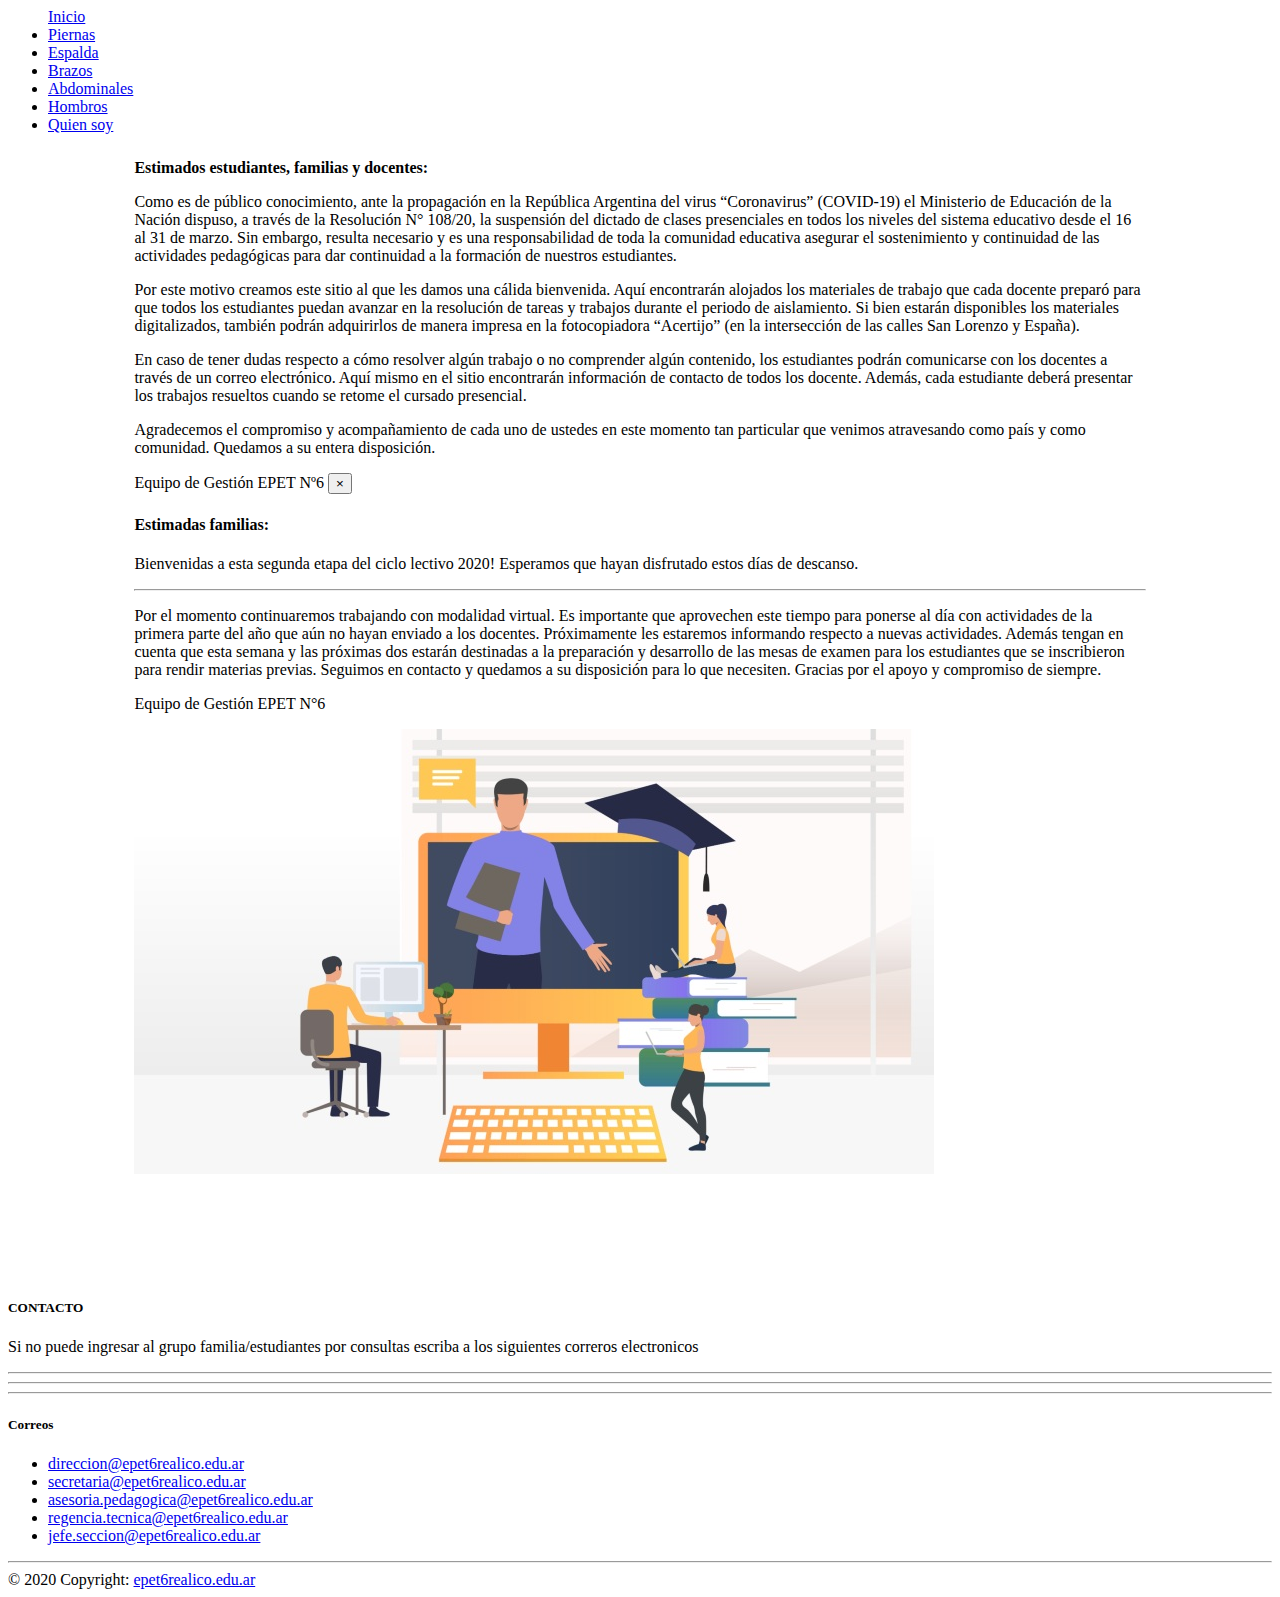
==== index.html @ 4ca46652 "initial" ====
<html>
<head>
    <title>E.P.E.T. N°6 (RLP)</title>
    <link rel="stylesheet" href="estilos.css">
    <script src="https://code.jquery.com/jquery-3.3.1.slim.min.js" integrity="sha384-q8i/X+965DzO0rT7abK41JStQIAqVgRVzpbzo5smXKp4YfRvH+8abtTE1Pi6jizo" crossorigin="anonymous"></script>
<script src="https://cdnjs.cloudflare.com/ajax/libs/popper.js/1.14.3/umd/popper.min.js" integrity="sha384-ZMP7rVo3mIykV+2+9J3UJ46jBk0WLaUAdn689aCwoqbBJiSnjAK/l8WvCWPIPm49" crossorigin="anonymous"></script>
<script src="https://stackpath.bootstrapcdn.com/bootstrap/4.1.3/js/bootstrap.min.js" integrity="sha384-ChfqqxuZUCnJSK3+MXmPNIyE6ZbWh2IMqE241rYiqJxyMiZ6OW/JmZQ5stwEULTy" crossorigin="anonymous"></script>
    <link rel="stylesheet" href="https://stackpath.bootstrapcdn.com/bootstrap/4.5.0/css/bootstrap.min.css" integrity="sha384-9aIt2nRpC12Uk9gS9baDl411NQApFmC26EwAOH8WgZl5MYYxFfc+NcPb1dKGj7Sk" crossorigin="anonymous">
</head>
<body>
    <!--Bara de navegacion-->
    <nav class="navbar navbar-expand-lg navbar-dark bg-dark justify-content-center" >
        <!-- Brand -->

        <!-- Links -->
        <ul class="navbar-nav ul1">
            <a class="navbar-brand ul1" href="index.html">Inicio</a>
            <li class="nav-item">
                <a class="nav-link " href="Piernas.html">Piernas</a>
            </li>
            <li class="nav-item">
                <a class="nav-link" href="Espalda.html">Espalda</a>
            </li>
            <li class="nav-item">
                <a class="nav-link" href="Brazos.html">Brazos</a>
            </li>
            <li class="nav-item">
                <a class="nav-link" href="Abdominales.html">Abdominales</a>
            </li>
            <li class="nav-item">
                <a class="nav-link" href="Hombros.html">Hombros</a>
            </li>
            <li class="nav-item">
                <a class="nav-link" href="Quien-soy.html">Quien soy</a>
            </li>
        </ul>
    </nav>
      <!--Alerta coronavirus-->
      <div class="contenedor-principal">
    <div class="alert alert-danger alert-dismissible fade show" role="alert">
        <strong>Estimados estudiantes, familias y docentes:</strong> 


       <p> Como es de público conocimiento, ante la propagación en la República Argentina del virus “Coronavirus” (COVID-19) el Ministerio de Educación de la Nación dispuso, a través de la Resolución N° 108/20, la suspensión del dictado de clases presenciales en todos los niveles del sistema educativo desde el 16 al 31 de marzo. Sin embargo, resulta necesario y es una responsabilidad de toda la comunidad educativa asegurar el sostenimiento y continuidad de las actividades pedagógicas  para dar continuidad a la formación de nuestros estudiantes.</p>
        
       <p> Por este motivo creamos este sitio al que les damos una cálida bienvenida. Aquí encontrarán alojados los materiales de trabajo que cada docente preparó para que todos los estudiantes puedan avanzar en la resolución de tareas y trabajos durante el periodo de aislamiento. Si bien estarán disponibles los materiales digitalizados, también podrán adquirirlos de manera impresa en la fotocopiadora “Acertijo” (en la intersección de las calles San Lorenzo y España).</p>
        <p> En caso de tener dudas respecto a cómo resolver algún trabajo o no comprender algún contenido, los estudiantes podrán comunicarse con los docentes a través de un correo electrónico. Aquí mismo en el sitio encontrarán información de contacto de todos los docente. Además, cada estudiante deberá presentar los trabajos resueltos cuando se retome el cursado presencial.</p>
       <p> Agradecemos el compromiso y acompañamiento de cada uno de ustedes en este momento tan particular que venimos atravesando como país y como comunidad. Quedamos a su entera disposición.</p>
         
        Equipo de Gestión
        EPET Nº6  
        <button type="button" class="close" data-dismiss="alert" aria-label="Close">
          <span aria-hidden="true">&times;</span>
        </button>
      </div>

      



<!--Estimadas faamilias-->
<div class="alert alert-success" role="alert">
    <h4 class="alert-heading">Estimadas familias:</h4>
    <p>Bienvenidas a esta segunda etapa del ciclo lectivo 2020! Esperamos que hayan disfrutado estos días de descanso.</p>
    <hr>
    <p class="mb-0">Por el momento continuaremos trabajando con modalidad virtual. Es importante que aprovechen este tiempo para ponerse al día con actividades de la primera parte del año que aún no hayan enviado a los docentes. Próximamente les estaremos informando respecto a nuevas actividades.
        Además tengan en cuenta que esta semana y las próximas dos estarán destinadas a la preparación y desarrollo de las mesas de examen para los estudiantes que se inscribieron para rendir materias previas.
        Seguimos en contacto y quedamos a su disposición para lo que necesiten.
        Gracias por el apoyo y compromiso de siempre.</p>
        <p>Equipo de Gestión
            EPET N°6</p>

            <img class="clases-online-img" src="./clases-Online.jpg" alt="">
  </div>
 
      

</div>
<!-- Footer -->
<footer class="page-footer font-small bg-dark pt-4">

    <!-- Footer Links -->
    <div class="container text-center text-md-left">
  
      <!-- Grid row -->
      <div class="row">
  
        <!-- Grid column -->
        <div class="col-md-4 mx-auto">
  
          <!-- Content -->
          <h5 class="font-weight-bold text-uppercase text-white mt-3 mb-4">CONTACTO</h5>
          <p class="text-light">
              Si no puede ingresar al grupo familia/estudiantes por consultas escriba a los siguientes correros electronicos
          </p>
  
        </div>
        <!-- Grid column -->
  
        <hr class="clearfix w-100 d-md-none">
  
        <!-- Grid column -->

  
        <hr class="clearfix w-100 d-md-none">
  
       
        <!-- Grid column -->
  
        <hr class="clearfix w-100 d-md-none">
  
        <!-- Grid column -->
        <div class="col-md-2 mx-auto">
  
          <!-- Links -->
          <h5 class="font-weight-bold text-uppercase  text-white mt-3 mb-4">Correos</h5>
  
          <ul class="list-unstyled">
            <li>
              <a href="#!">direccion@epet6realico.edu.ar</a>
            </li>
            <li>
              <a href="#!">secretaria@epet6realico.edu.ar</a>
            </li>
            <li>
              <a href="#!">asesoria.pedagogica@epet6realico.edu.ar</a>
            </li>
            <li>
              <a href="#!">regencia.tecnica@epet6realico.edu.ar</a>
              <li>
                <a href="#!">jefe.seccion@epet6realico.edu.ar</a>
              </li>
            </li>
          </ul>
  
        </div>
        <!-- Grid column -->
  
      </div>
      <!-- Grid row -->
  
    </div>
    <!-- Footer Links -->
  

  
    <hr>
  

  
    <!-- Copyright -->
    <div class="footer-copyright text-center py-3">© 2020 Copyright:
      <a href="http://www.epet6realico.edu.ar/"> epet6realico.edu.ar</a>
    </div>
    <!-- Copyright -->
  
  </footer>
</body>
<script>
$('.alert').alert()


</script>


</html>
---- estilos.css ----
.contenedor-logo{
    width: 100%;
    align-content: center;
    position: absolute;

}

    .logo {
        width: 90%;
        height: 10%;
    }

    .contenedor-principal{
        margin: 2% 10% 10% 10%;

    }

    .clases-online-img{
        margin: auto;
    }
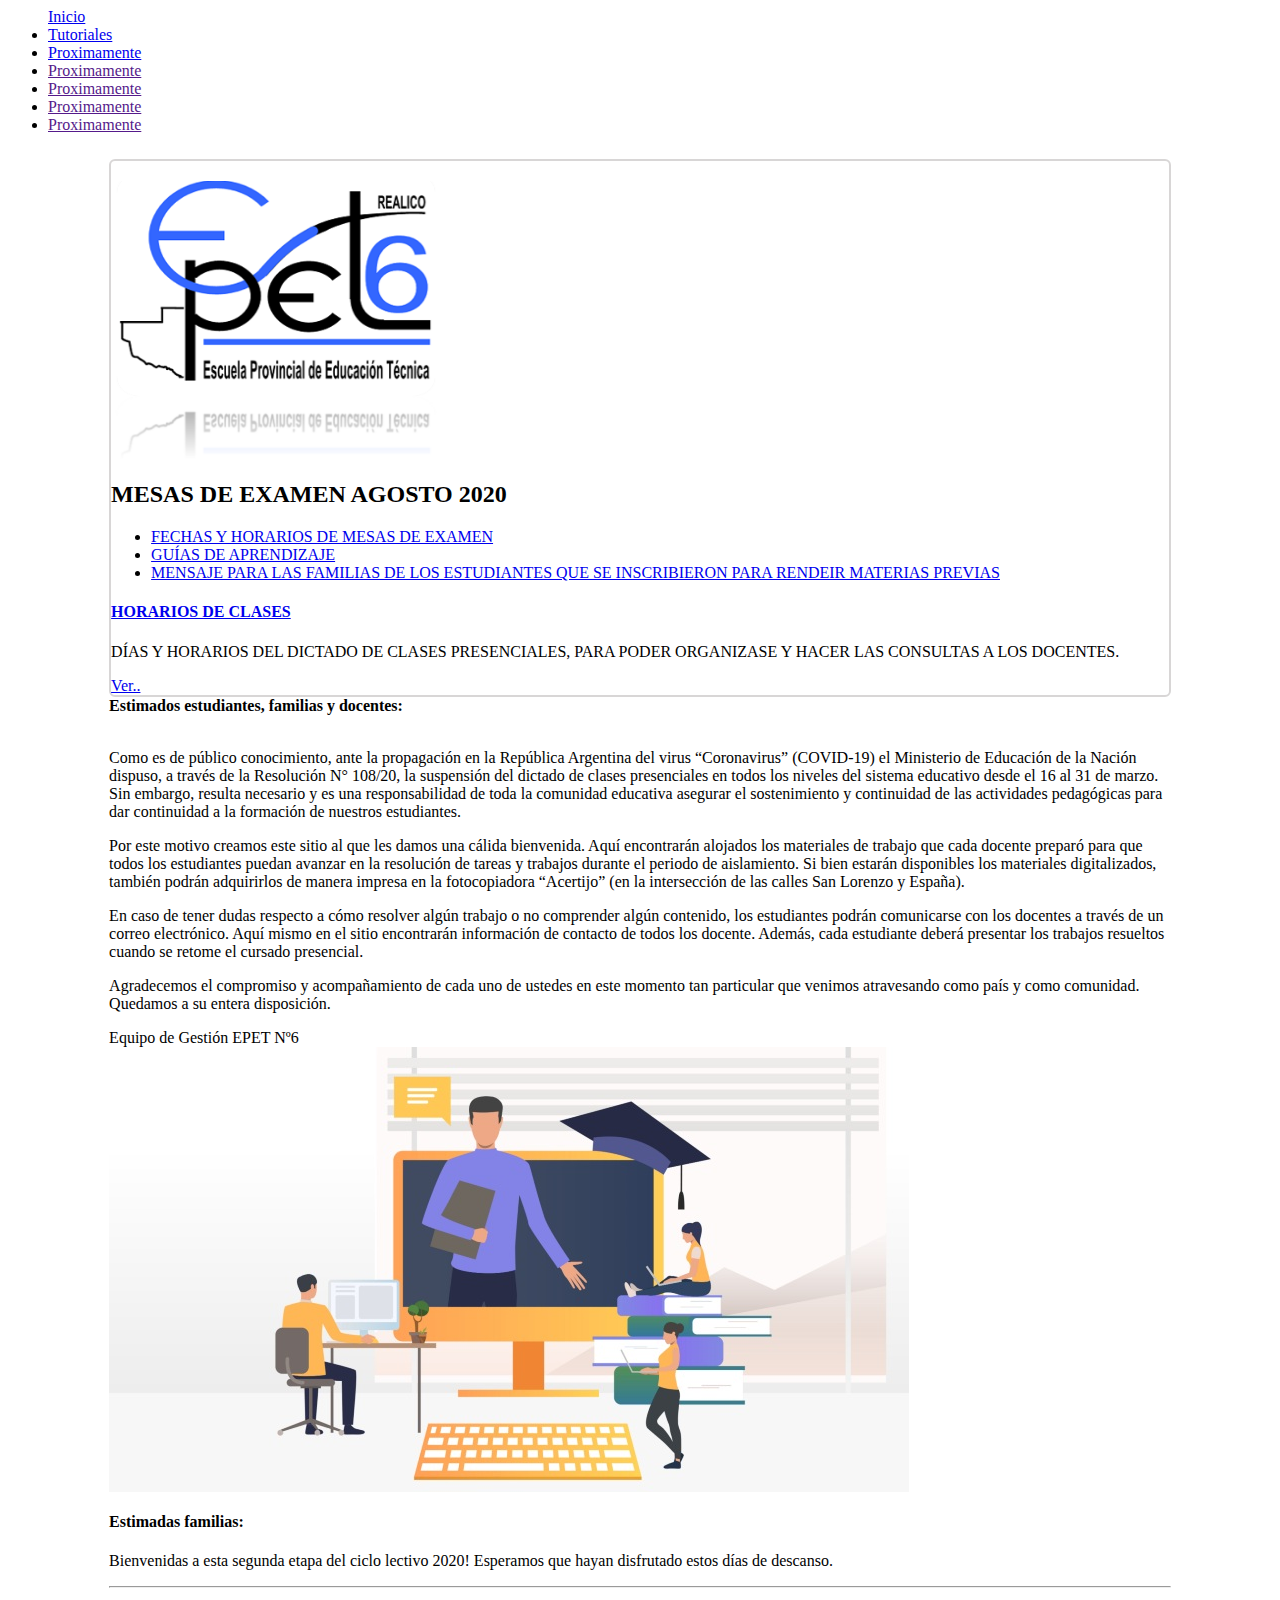
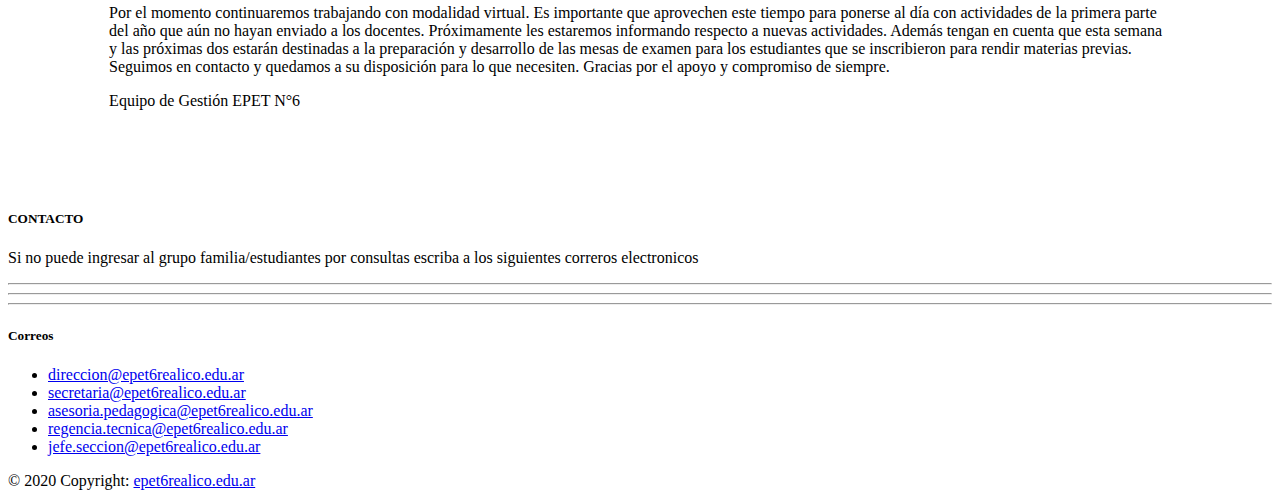
==== commit cafdc1f9: "flai img" ====
--- a/index.html
+++ b/index.html
@@ -1,120 +1,204 @@
 <html>
+
 <head>
-    <title>E.P.E.T. N°6 (RLP)</title>
-    <link rel="stylesheet" href="estilos.css">
-    <script src="https://code.jquery.com/jquery-3.3.1.slim.min.js" integrity="sha384-q8i/X+965DzO0rT7abK41JStQIAqVgRVzpbzo5smXKp4YfRvH+8abtTE1Pi6jizo" crossorigin="anonymous"></script>
-<script src="https://cdnjs.cloudflare.com/ajax/libs/popper.js/1.14.3/umd/popper.min.js" integrity="sha384-ZMP7rVo3mIykV+2+9J3UJ46jBk0WLaUAdn689aCwoqbBJiSnjAK/l8WvCWPIPm49" crossorigin="anonymous"></script>
-<script src="https://stackpath.bootstrapcdn.com/bootstrap/4.1.3/js/bootstrap.min.js" integrity="sha384-ChfqqxuZUCnJSK3+MXmPNIyE6ZbWh2IMqE241rYiqJxyMiZ6OW/JmZQ5stwEULTy" crossorigin="anonymous"></script>
-    <link rel="stylesheet" href="https://stackpath.bootstrapcdn.com/bootstrap/4.5.0/css/bootstrap.min.css" integrity="sha384-9aIt2nRpC12Uk9gS9baDl411NQApFmC26EwAOH8WgZl5MYYxFfc+NcPb1dKGj7Sk" crossorigin="anonymous">
+  <title>E.P.E.T. N°6 (RLP)</title>
+  <link rel="stylesheet" href="estilos.css">
+  <script src="https://code.jquery.com/jquery-3.3.1.slim.min.js"
+    integrity="sha384-q8i/X+965DzO0rT7abK41JStQIAqVgRVzpbzo5smXKp4YfRvH+8abtTE1Pi6jizo"
+    crossorigin="anonymous"></script>
+  <script src="https://cdnjs.cloudflare.com/ajax/libs/popper.js/1.14.3/umd/popper.min.js"
+    integrity="sha384-ZMP7rVo3mIykV+2+9J3UJ46jBk0WLaUAdn689aCwoqbBJiSnjAK/l8WvCWPIPm49"
+    crossorigin="anonymous"></script>
+  <script src="https://stackpath.bootstrapcdn.com/bootstrap/4.1.3/js/bootstrap.min.js"
+    integrity="sha384-ChfqqxuZUCnJSK3+MXmPNIyE6ZbWh2IMqE241rYiqJxyMiZ6OW/JmZQ5stwEULTy"
+    crossorigin="anonymous"></script>
+  <link rel="stylesheet" href="https://stackpath.bootstrapcdn.com/bootstrap/4.5.0/css/bootstrap.min.css"
+    integrity="sha384-9aIt2nRpC12Uk9gS9baDl411NQApFmC26EwAOH8WgZl5MYYxFfc+NcPb1dKGj7Sk" crossorigin="anonymous">
 </head>
+
 <body>
-    <!--Bara de navegacion-->
-    <nav class="navbar navbar-expand-lg navbar-dark bg-dark justify-content-center" >
+  <!--Bara de navegacion-->
+  <header>
+
+    <nav class="navbar navbar-expand-lg navbar-dark bg-dark justify-content-center sticky-top ">
         <!-- Brand -->
 
         <!-- Links -->
         <ul class="navbar-nav ul1">
             <a class="navbar-brand ul1" href="index.html">Inicio</a>
             <li class="nav-item">
-                <a class="nav-link " href="Piernas.html">Piernas</a>
-            </li>
-            <li class="nav-item">
-                <a class="nav-link" href="Espalda.html">Espalda</a>
-            </li>
-            <li class="nav-item">
-                <a class="nav-link" href="Brazos.html">Brazos</a>
-            </li>
-            <li class="nav-item">
-                <a class="nav-link" href="Abdominales.html">Abdominales</a>
-            </li>
-            <li class="nav-item">
-                <a class="nav-link" href="Hombros.html">Hombros</a>
-            </li>
-            <li class="nav-item">
-                <a class="nav-link" href="Quien-soy.html">Quien soy</a>
+                <a class="nav-link " href="./tutoriales.html">Tutoriales</a>
+            </li>
+            <li class="nav-item">
+                <a class="nav-link" href="l">Proximamente</a>
+            </li>
+            <li class="nav-item">
+                <a class="nav-link" href="">Proximamente</a>
+            </li>
+            <li class="nav-item">
+                <a class="nav-link" href="">Proximamente</a>
+            </li>
+            <li class="nav-item">
+                <a class="nav-link" href="">Proximamente</a>
+            </li>
+            <li class="nav-item">
+                <a class="nav-link" href="">Proximamente</a>
             </li>
         </ul>
     </nav>
-      <!--Alerta coronavirus-->
-      <div class="contenedor-principal">
-    <div class="alert alert-danger alert-dismissible fade show" role="alert">
-        <strong>Estimados estudiantes, familias y docentes:</strong> 
-
-
-       <p> Como es de público conocimiento, ante la propagación en la República Argentina del virus “Coronavirus” (COVID-19) el Ministerio de Educación de la Nación dispuso, a través de la Resolución N° 108/20, la suspensión del dictado de clases presenciales en todos los niveles del sistema educativo desde el 16 al 31 de marzo. Sin embargo, resulta necesario y es una responsabilidad de toda la comunidad educativa asegurar el sostenimiento y continuidad de las actividades pedagógicas  para dar continuidad a la formación de nuestros estudiantes.</p>
+</header>
+  <section class="contenedor-principal text-justify">
+
+    <div class="row m-4 ">
+
+      <div class="col-4 column">
+       
+       <div class="logo">        
+           <a  href="index.html" title="EPET" rel="home"> <img  src="logo.png" alt="EPET"></a>
+         
+          </div>
+        <div class="alert alert-primary text-center mt-3">
+         <h2>MESAS DE EXAMEN AGOSTO 2020</h2>
+
+         <ul class="list-group list-group-flush">
+          <li class="list-group-item"><a href="https://drive.google.com/file/d/1btsfZYPZvcdPTgSE6SNhZYNyOV4a6SfP/view">FECHAS Y HORARIOS DE MESAS DE EXAMEN</a> </li>
+          <li class="list-group-item"> <a href="https://drive.google.com/drive/folders/19jhLW9_pmS0rYYrrZ6UFPM1HQCvBRIOT">GUÍAS DE APRENDIZAJE</a> </li>
+          <li class="list-group-item"> <a href="https://drive.google.com/file/d/17fHvjH4IHZtAc8dA4viHoVd7xxX8PPWe/view"> MENSAJE PARA LAS FAMILIAS DE LOS ESTUDIANTES QUE SE INSCRIBIERON PARA RENDEIR MATERIAS PREVIAS</a> </li>
+         
+          
+        </ul>
+        </div>
+        <div class="alert alert-primary mt-3 ">        
+          
+          <div class="card  mb-3" >
+           <h4> <div class="card-header"><a class="" href="http://www.epet6realico.edu.ar/Pesta%C3%B1as%20-/horarios_de_clase.htm">HORARIOS DE CLASES</a></div> </h4>
+            <div class="card-body text-dark">
+             
+              <p class="card-text ">DÍAS Y HORARIOS DEL DICTADO DE CLASES PRESENCIALES, PARA PODER ORGANIZASE Y HACER LAS CONSULTAS A LOS DOCENTES.
+                
+              </p>
+              <a class="" href="http://www.epet6realico.edu.ar/Pesta%C3%B1as%20-/horarios_de_clase.htm">Ver..</a>
+            </div>
+          </div>
+          
+           
+         </ul>
+         </div>
+
+      
+
+
         
-       <p> Por este motivo creamos este sitio al que les damos una cálida bienvenida. Aquí encontrarán alojados los materiales de trabajo que cada docente preparó para que todos los estudiantes puedan avanzar en la resolución de tareas y trabajos durante el periodo de aislamiento. Si bien estarán disponibles los materiales digitalizados, también podrán adquirirlos de manera impresa en la fotocopiadora “Acertijo” (en la intersección de las calles San Lorenzo y España).</p>
-        <p> En caso de tener dudas respecto a cómo resolver algún trabajo o no comprender algún contenido, los estudiantes podrán comunicarse con los docentes a través de un correo electrónico. Aquí mismo en el sitio encontrarán información de contacto de todos los docente. Además, cada estudiante deberá presentar los trabajos resueltos cuando se retome el cursado presencial.</p>
-       <p> Agradecemos el compromiso y acompañamiento de cada uno de ustedes en este momento tan particular que venimos atravesando como país y como comunidad. Quedamos a su entera disposición.</p>
-         
-        Equipo de Gestión
-        EPET Nº6  
-        <button type="button" class="close" data-dismiss="alert" aria-label="Close">
-          <span aria-hidden="true">&times;</span>
-        </button>
+
       </div>
 
-      
-
-
-
-<!--Estimadas faamilias-->
-<div class="alert alert-success" role="alert">
-    <h4 class="alert-heading">Estimadas familias:</h4>
-    <p>Bienvenidas a esta segunda etapa del ciclo lectivo 2020! Esperamos que hayan disfrutado estos días de descanso.</p>
-    <hr>
-    <p class="mb-0">Por el momento continuaremos trabajando con modalidad virtual. Es importante que aprovechen este tiempo para ponerse al día con actividades de la primera parte del año que aún no hayan enviado a los docentes. Próximamente les estaremos informando respecto a nuevas actividades.
-        Además tengan en cuenta que esta semana y las próximas dos estarán destinadas a la preparación y desarrollo de las mesas de examen para los estudiantes que se inscribieron para rendir materias previas.
-        Seguimos en contacto y quedamos a su disposición para lo que necesiten.
-        Gracias por el apoyo y compromiso de siempre.</p>
-        <p>Equipo de Gestión
+      <div class="col-8">
+        <!--Alerta coronavirus-->
+
+        <div class="alert alert-danger ">
+          <strong>Estimados estudiantes, familias y docentes:</strong>
+<br><br>
+
+          <p> Como es de público conocimiento, ante la propagación en la República Argentina del virus “Coronavirus”
+            (COVID-19) el Ministerio de Educación de la Nación dispuso, a través de la Resolución N° 108/20, la
+            suspensión
+            del dictado de clases presenciales en todos los niveles del sistema educativo desde el 16 al 31 de marzo.
+            Sin
+            embargo, resulta necesario y es una responsabilidad de toda la comunidad educativa asegurar el
+            sostenimiento y
+            continuidad de las actividades pedagógicas para dar continuidad a la formación de nuestros estudiantes.
+          </p>
+
+          <p> Por este motivo creamos este sitio al que les damos una cálida bienvenida. Aquí encontrarán alojados los
+            materiales de trabajo que cada docente preparó para que todos los estudiantes puedan avanzar en la
+            resolución de
+            tareas y trabajos durante el periodo de aislamiento. Si bien estarán disponibles los materiales
+            digitalizados,
+            también podrán adquirirlos de manera impresa en la fotocopiadora “Acertijo” (en la intersección de las
+            calles
+            San Lorenzo y España).</p>
+          <p> En caso de tener dudas respecto a cómo resolver algún trabajo o no comprender algún contenido, los
+            estudiantes
+            podrán comunicarse con los docentes a través de un correo electrónico. Aquí mismo en el sitio encontrarán
+            información de contacto de todos los docente. Además, cada estudiante deberá presentar los trabajos
+            resueltos
+            cuando se retome el cursado presencial.</p>
+          <p> Agradecemos el compromiso y acompañamiento de cada uno de ustedes en este momento tan particular que
+            venimos
+            atravesando como país y como comunidad. Quedamos a su entera disposición.</p>
+
+          Equipo de Gestión
+          EPET Nº6
+        </div>
+        <!--Estimadas faamilias-->
+        <div class="alert alert-success">
+          <img class="img float-left h-25 mr-4" src="./clases-Online.jpg" alt="">
+          <h4 class="alert-heading">Estimadas familias:</h4>
+          <p>Bienvenidas a esta segunda etapa del ciclo lectivo 2020! Esperamos que hayan disfrutado estos días de
+            descanso.
+          </p>
+          <hr>
+          <p class="mb-0">Por el momento continuaremos trabajando con modalidad virtual. Es importante que aprovechen
+            este
+            tiempo para ponerse al día con actividades de la primera parte del año que aún no hayan enviado a los
+            docentes.
+            Próximamente les estaremos informando respecto a nuevas actividades.
+            Además tengan en cuenta que esta semana y las próximas dos estarán destinadas a la preparación y
+            desarrollo de
+            las mesas de examen para los estudiantes que se inscribieron para rendir materias previas.
+            Seguimos en contacto y quedamos a su disposición para lo que necesiten.
+            Gracias por el apoyo y compromiso de siempre.</p>
+          <p>Equipo de Gestión
             EPET N°6</p>
-
-            <img class="clases-online-img" src="./clases-Online.jpg" alt="">
-  </div>
- 
-      
-
-</div>
-<!-- Footer -->
-<footer class="page-footer font-small bg-dark pt-4">
-
+        </div>
+
+        
+      </div>
+    
+    </div>
+    
+
+
+  </section>
+  <!-- Footer -->
+  <footer class="page-footer font-small bg-dark pt-4 ">
     <!-- Footer Links -->
     <div class="container text-center text-md-left">
-  
+
       <!-- Grid row -->
       <div class="row">
-  
+
         <!-- Grid column -->
         <div class="col-md-4 mx-auto">
-  
+
           <!-- Content -->
           <h5 class="font-weight-bold text-uppercase text-white mt-3 mb-4">CONTACTO</h5>
           <p class="text-light">
-              Si no puede ingresar al grupo familia/estudiantes por consultas escriba a los siguientes correros electronicos
+            Si no puede ingresar al grupo familia/estudiantes por consultas escriba a los siguientes correros
+            electronicos
           </p>
-  
-        </div>
-        <!-- Grid column -->
-  
+
+        </div>
+        <!-- Grid column -->
+
         <hr class="clearfix w-100 d-md-none">
-  
-        <!-- Grid column -->
-
-  
+
+        <!-- Grid column -->
+
+
         <hr class="clearfix w-100 d-md-none">
-  
-       
-        <!-- Grid column -->
-  
+
+
+        <!-- Grid column -->
+
         <hr class="clearfix w-100 d-md-none">
-  
+
         <!-- Grid column -->
         <div class="col-md-2 mx-auto">
-  
+
           <!-- Links -->
           <h5 class="font-weight-bold text-uppercase  text-white mt-3 mb-4">Correos</h5>
-  
+
           <ul class="list-unstyled">
             <li>
               <a href="#!">direccion@epet6realico.edu.ar</a>
@@ -127,37 +211,31 @@
             </li>
             <li>
               <a href="#!">regencia.tecnica@epet6realico.edu.ar</a>
-              <li>
-                <a href="#!">jefe.seccion@epet6realico.edu.ar</a>
-              </li>
+            <li>
+              <a href="#!">jefe.seccion@epet6realico.edu.ar</a>
+            </li>
             </li>
           </ul>
-  
-        </div>
-        <!-- Grid column -->
-  
+
+        </div>
+        <!-- Grid column -->
+
       </div>
       <!-- Grid row -->
-  
+
     </div>
     <!-- Footer Links -->
-  
-
-  
-    <hr>
-  
-
-  
+
     <!-- Copyright -->
     <div class="footer-copyright text-center py-3">© 2020 Copyright:
       <a href="http://www.epet6realico.edu.ar/"> epet6realico.edu.ar</a>
     </div>
     <!-- Copyright -->
-  
+
   </footer>
 </body>
 <script>
-$('.alert').alert()
+  $('.alert').alert()
 
 
 </script>
--- a/estilos.css
+++ b/estilos.css
@@ -1,20 +1,59 @@
-.contenedor-logo{
-    width: 100%;
-    align-content: center;
-    position: absolute;
+
+.logo img {
+    width: 330px;
+    height: 280px;
+    margin-top: 20px;
+    
+}
+
+.column{
+    border-style: solid;
+    border-width: 2px;
+    border-color: rgb(216, 214, 214);
+    border-radius: 6px;
+    
+    
+}
+
+.column a:link {
+    text-decoration: underline;
+    
 
 }
 
-    .logo {
-        width: 90%;
-        height: 10%;
-    }
-
     .contenedor-principal{
-        margin: 2% 10% 10% 10%;
+        margin: 2% 8% 8% 8%;
 
     }
 
     .clases-online-img{
         margin: auto;
-    }+    }
+
+    .centrado{
+        width: 100%;
+        text-align: center;
+    }
+
+    .videos{
+        border: 1px  blue;
+        margin: 1%;
+        width: 600px;
+        
+        padding-bottom: 1%;
+        position: absolute;
+        overflow: hidden;
+        box-shadow: 0px 0px 10px 1px black;
+        transition: all 600ms;
+    }
+
+    .videos > p{
+
+        
+    display: block;
+    color: rgba(0, 0, 0, .78);
+    font-family: "Roboto", Sans-serif;
+    font-weight: 400;
+    
+    }
+
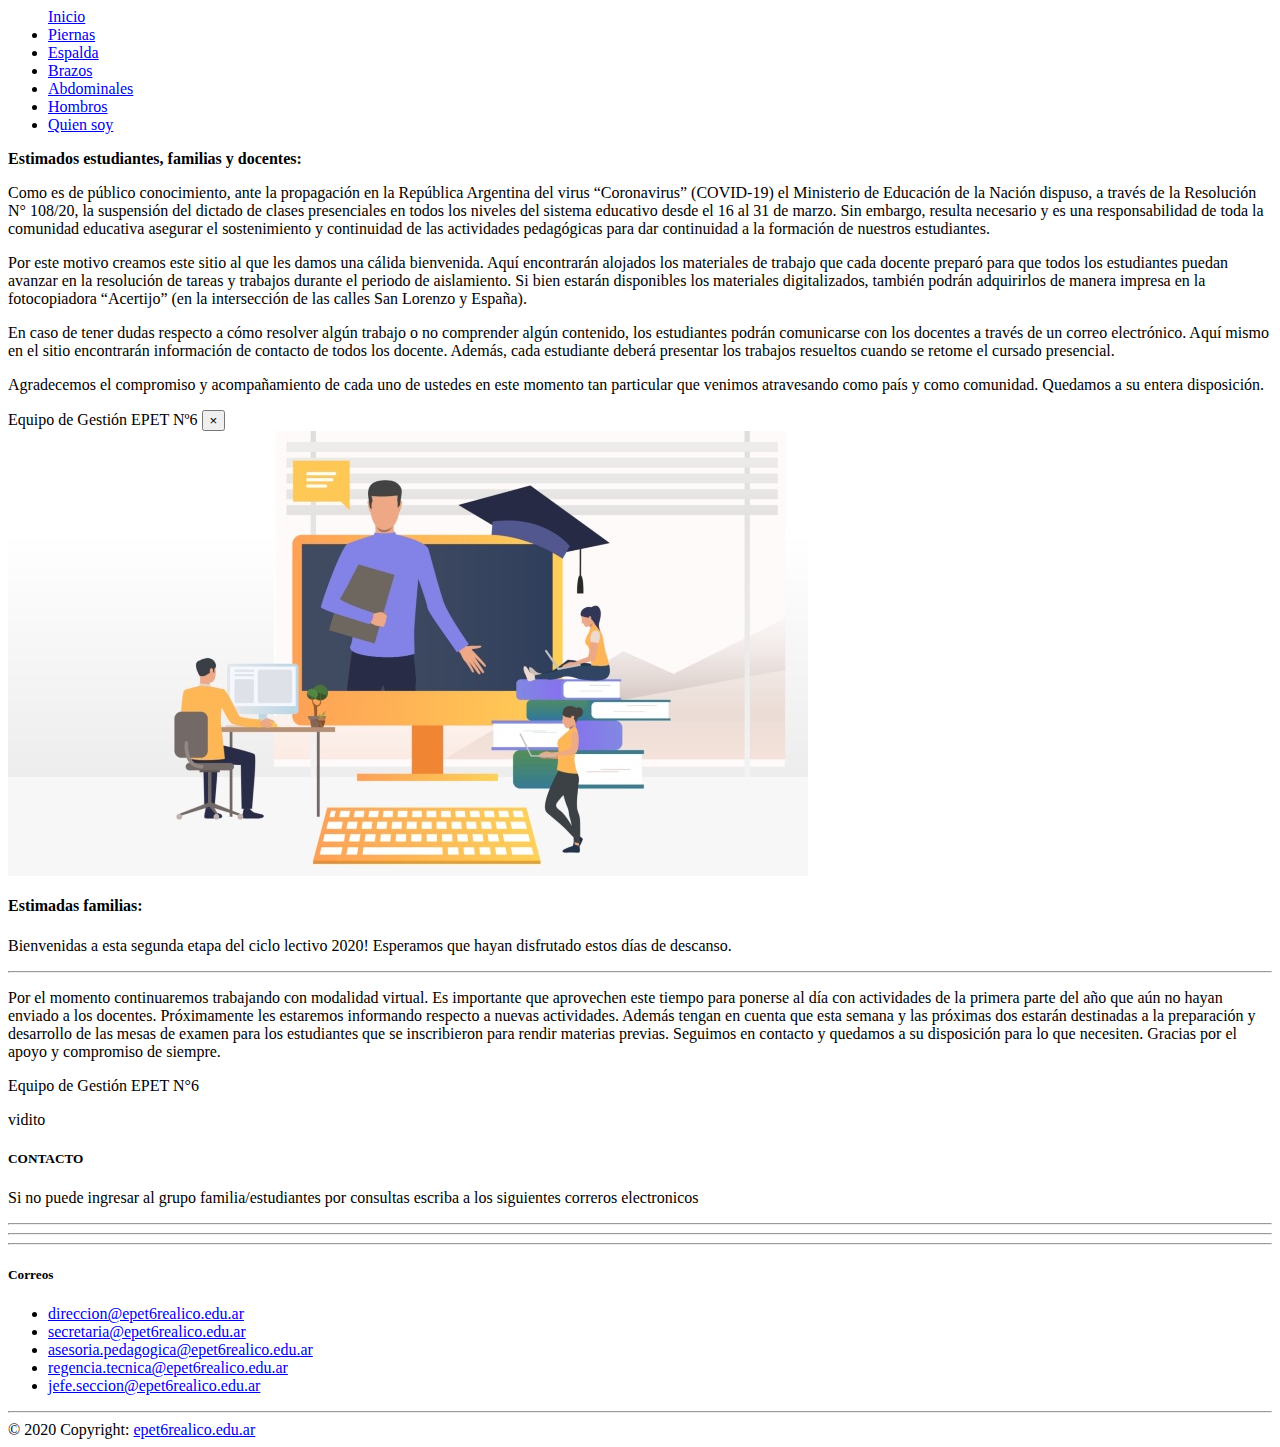
==== commit 112d3ee6: "Estilos nuevos" ====
--- a/index.html
+++ b/index.html
@@ -1,204 +1,131 @@
 <html>
-
 <head>
-  <title>E.P.E.T. N°6 (RLP)</title>
-  <link rel="stylesheet" href="estilos.css">
-  <script src="https://code.jquery.com/jquery-3.3.1.slim.min.js"
-    integrity="sha384-q8i/X+965DzO0rT7abK41JStQIAqVgRVzpbzo5smXKp4YfRvH+8abtTE1Pi6jizo"
-    crossorigin="anonymous"></script>
-  <script src="https://cdnjs.cloudflare.com/ajax/libs/popper.js/1.14.3/umd/popper.min.js"
-    integrity="sha384-ZMP7rVo3mIykV+2+9J3UJ46jBk0WLaUAdn689aCwoqbBJiSnjAK/l8WvCWPIPm49"
-    crossorigin="anonymous"></script>
-  <script src="https://stackpath.bootstrapcdn.com/bootstrap/4.1.3/js/bootstrap.min.js"
-    integrity="sha384-ChfqqxuZUCnJSK3+MXmPNIyE6ZbWh2IMqE241rYiqJxyMiZ6OW/JmZQ5stwEULTy"
-    crossorigin="anonymous"></script>
-  <link rel="stylesheet" href="https://stackpath.bootstrapcdn.com/bootstrap/4.5.0/css/bootstrap.min.css"
-    integrity="sha384-9aIt2nRpC12Uk9gS9baDl411NQApFmC26EwAOH8WgZl5MYYxFfc+NcPb1dKGj7Sk" crossorigin="anonymous">
+    <title>E.P.E.T. N°6 (RLP)</title>
+    <link rel="stylesheet" href="estilos.css">
+    <script src="https://code.jquery.com/jquery-3.3.1.slim.min.js" integrity="sha384-q8i/X+965DzO0rT7abK41JStQIAqVgRVzpbzo5smXKp4YfRvH+8abtTE1Pi6jizo" crossorigin="anonymous"></script>
+<script src="https://cdnjs.cloudflare.com/ajax/libs/popper.js/1.14.3/umd/popper.min.js" integrity="sha384-ZMP7rVo3mIykV+2+9J3UJ46jBk0WLaUAdn689aCwoqbBJiSnjAK/l8WvCWPIPm49" crossorigin="anonymous"></script>
+<script src="https://stackpath.bootstrapcdn.com/bootstrap/4.1.3/js/bootstrap.min.js" integrity="sha384-ChfqqxuZUCnJSK3+MXmPNIyE6ZbWh2IMqE241rYiqJxyMiZ6OW/JmZQ5stwEULTy" crossorigin="anonymous"></script>
+    <link rel="stylesheet" href="https://stackpath.bootstrapcdn.com/bootstrap/4.5.0/css/bootstrap.min.css" integrity="sha384-9aIt2nRpC12Uk9gS9baDl411NQApFmC26EwAOH8WgZl5MYYxFfc+NcPb1dKGj7Sk" crossorigin="anonymous">
 </head>
-
 <body>
-  <!--Bara de navegacion-->
-  <header>
-
-    <nav class="navbar navbar-expand-lg navbar-dark bg-dark justify-content-center sticky-top ">
+    <!--Bara de navegacion-->
+    <nav class="navbar navbar-expand-lg navbar-dark bg-dark justify-content-center" >
         <!-- Brand -->
 
         <!-- Links -->
         <ul class="navbar-nav ul1">
             <a class="navbar-brand ul1" href="index.html">Inicio</a>
             <li class="nav-item">
-                <a class="nav-link " href="./tutoriales.html">Tutoriales</a>
+                <a class="nav-link " href="Piernas.html">Piernas</a>
             </li>
             <li class="nav-item">
-                <a class="nav-link" href="l">Proximamente</a>
+                <a class="nav-link" href="Espalda.html">Espalda</a>
             </li>
             <li class="nav-item">
-                <a class="nav-link" href="">Proximamente</a>
+                <a class="nav-link" href="Brazos.html">Brazos</a>
             </li>
             <li class="nav-item">
-                <a class="nav-link" href="">Proximamente</a>
+                <a class="nav-link" href="Abdominales.html">Abdominales</a>
             </li>
             <li class="nav-item">
-                <a class="nav-link" href="">Proximamente</a>
+                <a class="nav-link" href="Hombros.html">Hombros</a>
             </li>
             <li class="nav-item">
-                <a class="nav-link" href="">Proximamente</a>
+                <a class="nav-link" href="Quien-soy.html">Quien soy</a>
             </li>
         </ul>
     </nav>
-</header>
-  <section class="contenedor-principal text-justify">
+     
+    <div class="row ml-5 mr-5 mt-5 mb-4">
+        <div class="col-sm-8"> 
+          <div class="alert alert-danger alert-dismissible fade show" role="alert">
+          <strong>Estimados estudiantes, familias y docentes:</strong> 
+  
+  
+         <p> Como es de público conocimiento, ante la propagación en la República Argentina del virus “Coronavirus” (COVID-19) el Ministerio de Educación de la Nación dispuso, a través de la Resolución N° 108/20, la suspensión del dictado de clases presenciales en todos los niveles del sistema educativo desde el 16 al 31 de marzo. Sin embargo, resulta necesario y es una responsabilidad de toda la comunidad educativa asegurar el sostenimiento y continuidad de las actividades pedagógicas  para dar continuidad a la formación de nuestros estudiantes.</p>
+          
+         <p> Por este motivo creamos este sitio al que les damos una cálida bienvenida. Aquí encontrarán alojados los materiales de trabajo que cada docente preparó para que todos los estudiantes puedan avanzar en la resolución de tareas y trabajos durante el periodo de aislamiento. Si bien estarán disponibles los materiales digitalizados, también podrán adquirirlos de manera impresa en la fotocopiadora “Acertijo” (en la intersección de las calles San Lorenzo y España).</p>
+          <p> En caso de tener dudas respecto a cómo resolver algún trabajo o no comprender algún contenido, los estudiantes podrán comunicarse con los docentes a través de un correo electrónico. Aquí mismo en el sitio encontrarán información de contacto de todos los docente. Además, cada estudiante deberá presentar los trabajos resueltos cuando se retome el cursado presencial.</p>
+         <p> Agradecemos el compromiso y acompañamiento de cada uno de ustedes en este momento tan particular que venimos atravesando como país y como comunidad. Quedamos a su entera disposición.</p>
+           
+          Equipo de Gestión
+          EPET Nº6  
+          <button type="button" class="close" data-dismiss="alert" aria-label="Close">
+            <span aria-hidden="true">&times;</span>
+          </button>
+        </div>
+  
+        
+  
+  
+  
+  <!--Estimadas faamilias-->
+  <div class="alert alert-success"  >
+    <img class="rounded float-left h-50 mr-4" src="./clases-Online.jpg" alt="">
+      <h4 class="alert-heading">Estimadas familias:</h4>
+      <p>Bienvenidas a esta segunda etapa del ciclo lectivo 2020! Esperamos que hayan disfrutado estos días de descanso.</p>
+      <hr>
+      <p class="mb-0">Por el momento continuaremos trabajando con modalidad virtual. Es importante que aprovechen este tiempo para ponerse al día con actividades de la primera parte del año que aún no hayan enviado a los docentes. Próximamente les estaremos informando respecto a nuevas actividades.
+          Además tengan en cuenta que esta semana y las próximas dos estarán destinadas a la preparación y desarrollo de las mesas de examen para los estudiantes que se inscribieron para rendir materias previas.
+          Seguimos en contacto y quedamos a su disposición para lo que necesiten.
+          Gracias por el apoyo y compromiso de siempre.</p>
+          <p>Equipo de Gestión
+              EPET N°6</p>
+            
+             
+            
+    </div>
+   
+      </div>
+        <div class="col-4">
 
-    <div class="row m-4 ">
+          vidito
+        </div>
+      </div>
+      <div >
+        <!--Alerta coronavirus-->
+     
 
-      <div class="col-4 column">
-       
-       <div class="logo">        
-           <a  href="index.html" title="EPET" rel="home"> <img  src="logo.png" alt="EPET"></a>
-         
-          </div>
-        <div class="alert alert-primary text-center mt-3">
-         <h2>MESAS DE EXAMEN AGOSTO 2020</h2>
+</div>
+<!-- Footer -->
+<footer class="page-footer font-small bg-dark pt-4">
 
-         <ul class="list-group list-group-flush">
-          <li class="list-group-item"><a href="https://drive.google.com/file/d/1btsfZYPZvcdPTgSE6SNhZYNyOV4a6SfP/view">FECHAS Y HORARIOS DE MESAS DE EXAMEN</a> </li>
-          <li class="list-group-item"> <a href="https://drive.google.com/drive/folders/19jhLW9_pmS0rYYrrZ6UFPM1HQCvBRIOT">GUÍAS DE APRENDIZAJE</a> </li>
-          <li class="list-group-item"> <a href="https://drive.google.com/file/d/17fHvjH4IHZtAc8dA4viHoVd7xxX8PPWe/view"> MENSAJE PARA LAS FAMILIAS DE LOS ESTUDIANTES QUE SE INSCRIBIERON PARA RENDEIR MATERIAS PREVIAS</a> </li>
-         
-          
-        </ul>
-        </div>
-        <div class="alert alert-primary mt-3 ">        
-          
-          <div class="card  mb-3" >
-           <h4> <div class="card-header"><a class="" href="http://www.epet6realico.edu.ar/Pesta%C3%B1as%20-/horarios_de_clase.htm">HORARIOS DE CLASES</a></div> </h4>
-            <div class="card-body text-dark">
-             
-              <p class="card-text ">DÍAS Y HORARIOS DEL DICTADO DE CLASES PRESENCIALES, PARA PODER ORGANIZASE Y HACER LAS CONSULTAS A LOS DOCENTES.
-                
-              </p>
-              <a class="" href="http://www.epet6realico.edu.ar/Pesta%C3%B1as%20-/horarios_de_clase.htm">Ver..</a>
-            </div>
-          </div>
-          
-           
-         </ul>
-         </div>
-
-      
-
-
-        
-
-      </div>
-
-      <div class="col-8">
-        <!--Alerta coronavirus-->
-
-        <div class="alert alert-danger ">
-          <strong>Estimados estudiantes, familias y docentes:</strong>
-<br><br>
-
-          <p> Como es de público conocimiento, ante la propagación en la República Argentina del virus “Coronavirus”
-            (COVID-19) el Ministerio de Educación de la Nación dispuso, a través de la Resolución N° 108/20, la
-            suspensión
-            del dictado de clases presenciales en todos los niveles del sistema educativo desde el 16 al 31 de marzo.
-            Sin
-            embargo, resulta necesario y es una responsabilidad de toda la comunidad educativa asegurar el
-            sostenimiento y
-            continuidad de las actividades pedagógicas para dar continuidad a la formación de nuestros estudiantes.
-          </p>
-
-          <p> Por este motivo creamos este sitio al que les damos una cálida bienvenida. Aquí encontrarán alojados los
-            materiales de trabajo que cada docente preparó para que todos los estudiantes puedan avanzar en la
-            resolución de
-            tareas y trabajos durante el periodo de aislamiento. Si bien estarán disponibles los materiales
-            digitalizados,
-            también podrán adquirirlos de manera impresa en la fotocopiadora “Acertijo” (en la intersección de las
-            calles
-            San Lorenzo y España).</p>
-          <p> En caso de tener dudas respecto a cómo resolver algún trabajo o no comprender algún contenido, los
-            estudiantes
-            podrán comunicarse con los docentes a través de un correo electrónico. Aquí mismo en el sitio encontrarán
-            información de contacto de todos los docente. Además, cada estudiante deberá presentar los trabajos
-            resueltos
-            cuando se retome el cursado presencial.</p>
-          <p> Agradecemos el compromiso y acompañamiento de cada uno de ustedes en este momento tan particular que
-            venimos
-            atravesando como país y como comunidad. Quedamos a su entera disposición.</p>
-
-          Equipo de Gestión
-          EPET Nº6
-        </div>
-        <!--Estimadas faamilias-->
-        <div class="alert alert-success">
-          <img class="img float-left h-25 mr-4" src="./clases-Online.jpg" alt="">
-          <h4 class="alert-heading">Estimadas familias:</h4>
-          <p>Bienvenidas a esta segunda etapa del ciclo lectivo 2020! Esperamos que hayan disfrutado estos días de
-            descanso.
-          </p>
-          <hr>
-          <p class="mb-0">Por el momento continuaremos trabajando con modalidad virtual. Es importante que aprovechen
-            este
-            tiempo para ponerse al día con actividades de la primera parte del año que aún no hayan enviado a los
-            docentes.
-            Próximamente les estaremos informando respecto a nuevas actividades.
-            Además tengan en cuenta que esta semana y las próximas dos estarán destinadas a la preparación y
-            desarrollo de
-            las mesas de examen para los estudiantes que se inscribieron para rendir materias previas.
-            Seguimos en contacto y quedamos a su disposición para lo que necesiten.
-            Gracias por el apoyo y compromiso de siempre.</p>
-          <p>Equipo de Gestión
-            EPET N°6</p>
-        </div>
-
-        
-      </div>
-    
-    </div>
-    
-
-
-  </section>
-  <!-- Footer -->
-  <footer class="page-footer font-small bg-dark pt-4 ">
     <!-- Footer Links -->
     <div class="container text-center text-md-left">
-
+  
       <!-- Grid row -->
       <div class="row">
-
+  
         <!-- Grid column -->
         <div class="col-md-4 mx-auto">
-
+  
           <!-- Content -->
           <h5 class="font-weight-bold text-uppercase text-white mt-3 mb-4">CONTACTO</h5>
           <p class="text-light">
-            Si no puede ingresar al grupo familia/estudiantes por consultas escriba a los siguientes correros
-            electronicos
+              Si no puede ingresar al grupo familia/estudiantes por consultas escriba a los siguientes correros electronicos
           </p>
-
+  
         </div>
         <!-- Grid column -->
-
+  
         <hr class="clearfix w-100 d-md-none">
-
+  
         <!-- Grid column -->
 
-
+  
         <hr class="clearfix w-100 d-md-none">
-
-
+  
+       
         <!-- Grid column -->
-
+  
         <hr class="clearfix w-100 d-md-none">
-
+  
         <!-- Grid column -->
         <div class="col-md-2 mx-auto">
-
+  
           <!-- Links -->
           <h5 class="font-weight-bold text-uppercase  text-white mt-3 mb-4">Correos</h5>
-
+  
           <ul class="list-unstyled">
             <li>
               <a href="#!">direccion@epet6realico.edu.ar</a>
@@ -211,31 +138,37 @@
             </li>
             <li>
               <a href="#!">regencia.tecnica@epet6realico.edu.ar</a>
-            <li>
-              <a href="#!">jefe.seccion@epet6realico.edu.ar</a>
-            </li>
+              <li>
+                <a href="#!">jefe.seccion@epet6realico.edu.ar</a>
+              </li>
             </li>
           </ul>
-
+  
         </div>
         <!-- Grid column -->
-
+  
       </div>
       <!-- Grid row -->
-
+  
     </div>
     <!-- Footer Links -->
+  
 
+  
+    <hr>
+  
+
+  
     <!-- Copyright -->
     <div class="footer-copyright text-center py-3">© 2020 Copyright:
       <a href="http://www.epet6realico.edu.ar/"> epet6realico.edu.ar</a>
     </div>
     <!-- Copyright -->
-
+  
   </footer>
 </body>
 <script>
-  $('.alert').alert()
+$('.alert').alert()
 
 
 </script>
--- a/estilos.css
+++ b/estilos.css
@@ -1,59 +1,20 @@
-
-.logo img {
-    width: 330px;
-    height: 280px;
-    margin-top: 20px;
-    
-}
-
-.column{
-    border-style: solid;
-    border-width: 2px;
-    border-color: rgb(216, 214, 214);
-    border-radius: 6px;
-    
-    
-}
-
-.column a:link {
-    text-decoration: underline;
-    
+.contenedor-logo{
+    width: 100%;
+    align-content: center;
+    position: absolute;
 
 }
 
+    .logo {
+        width: 90%;
+        height: 10%;
+    }
+
     .contenedor-principal{
-        margin: 2% 8% 8% 8%;
+        margin: 2% 10% 10% 10%;
 
     }
 
-    .clases-online-img{
-        margin: auto;
-    }
-
-    .centrado{
-        width: 100%;
-        text-align: center;
-    }
-
-    .videos{
-        border: 1px  blue;
-        margin: 1%;
-        width: 600px;
+  /*  .clases-online-img{
         
-        padding-bottom: 1%;
-        position: absolute;
-        overflow: hidden;
-        box-shadow: 0px 0px 10px 1px black;
-        transition: all 600ms;
-    }
-
-    .videos > p{
-
-        
-    display: block;
-    color: rgba(0, 0, 0, .78);
-    font-family: "Roboto", Sans-serif;
-    font-weight: 400;
-    
-    }
-
+    }*/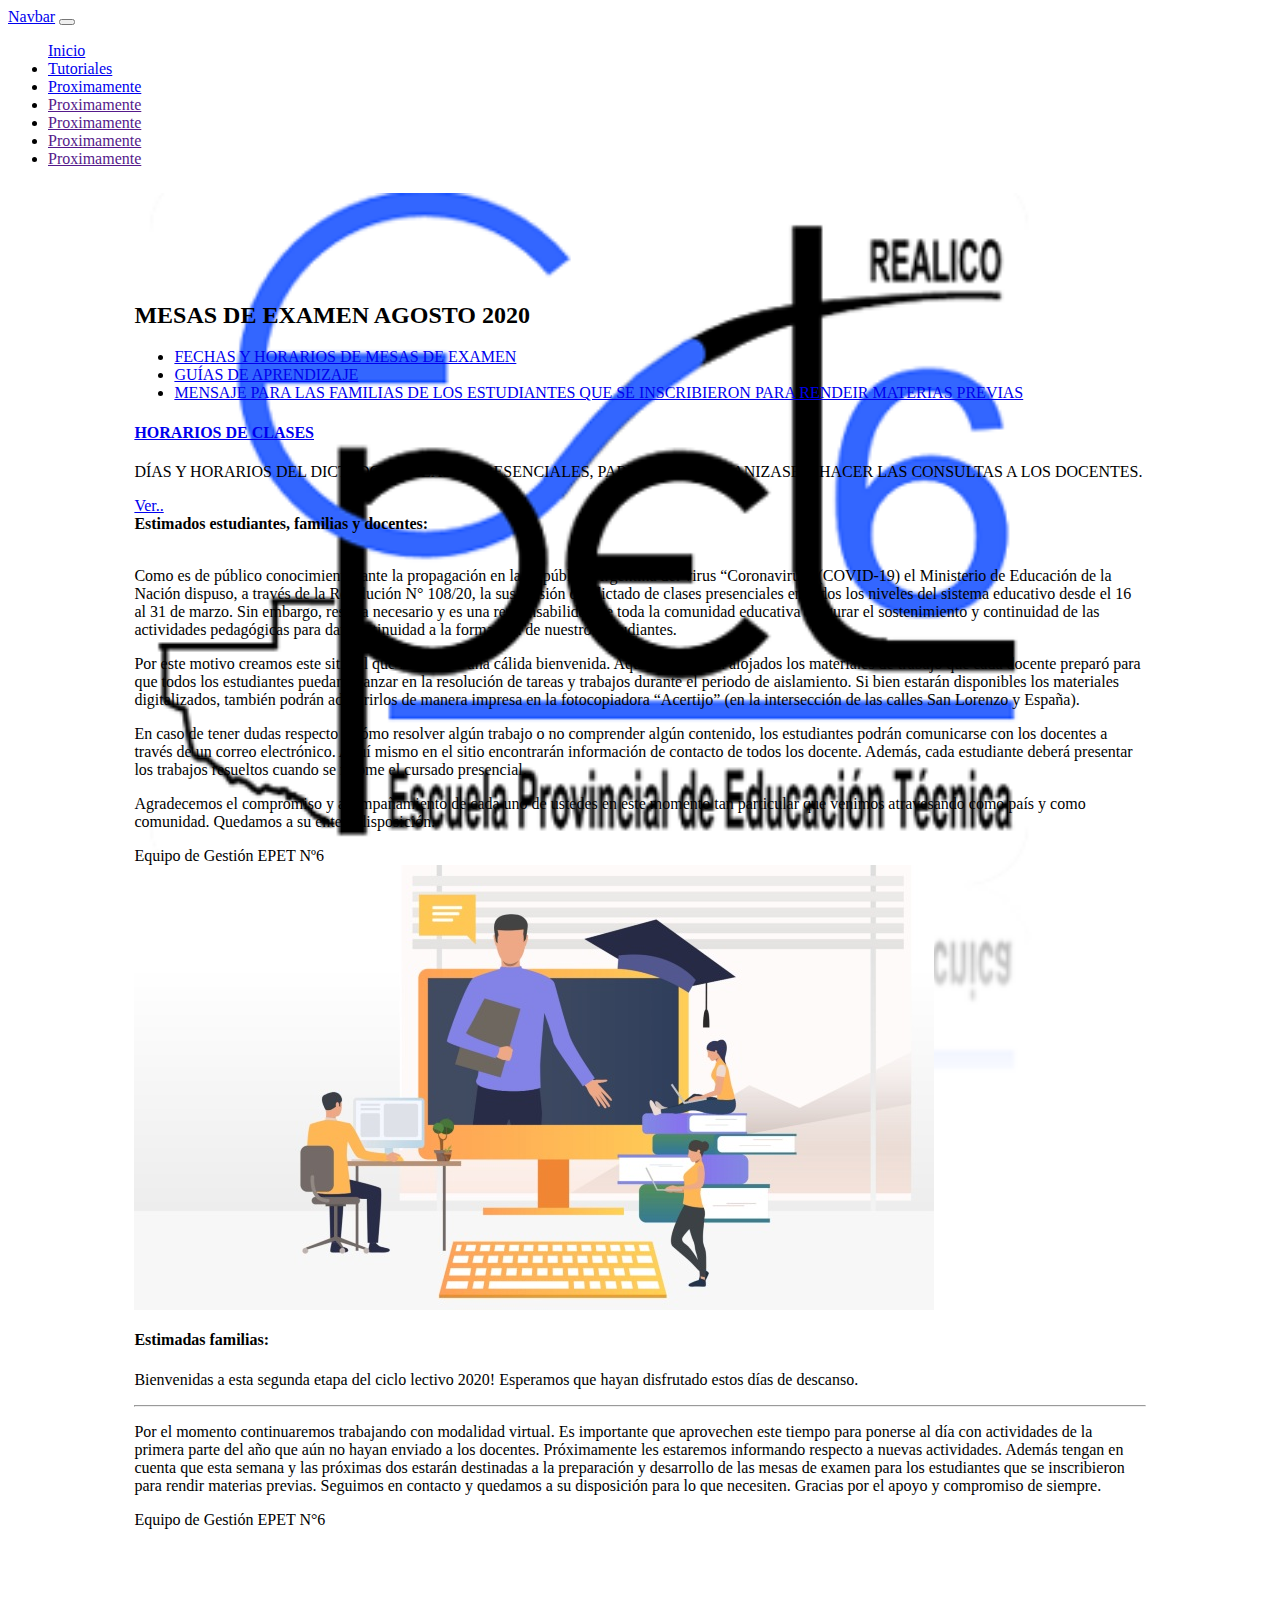
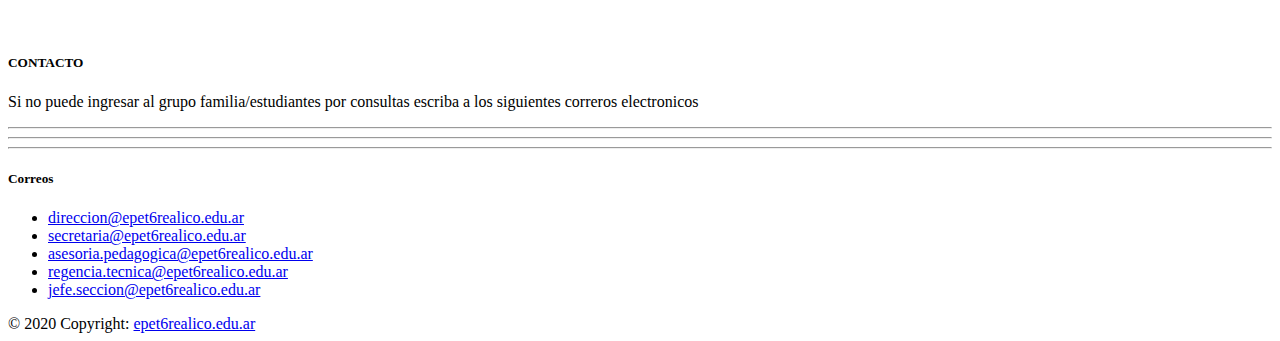
==== commit f86e9707: "Nueva Barra Navegacion" ====
--- a/index.html
+++ b/index.html
@@ -1,131 +1,207 @@
 <html>
+
 <head>
-    <title>E.P.E.T. N°6 (RLP)</title>
-    <link rel="stylesheet" href="estilos.css">
-    <script src="https://code.jquery.com/jquery-3.3.1.slim.min.js" integrity="sha384-q8i/X+965DzO0rT7abK41JStQIAqVgRVzpbzo5smXKp4YfRvH+8abtTE1Pi6jizo" crossorigin="anonymous"></script>
-<script src="https://cdnjs.cloudflare.com/ajax/libs/popper.js/1.14.3/umd/popper.min.js" integrity="sha384-ZMP7rVo3mIykV+2+9J3UJ46jBk0WLaUAdn689aCwoqbBJiSnjAK/l8WvCWPIPm49" crossorigin="anonymous"></script>
-<script src="https://stackpath.bootstrapcdn.com/bootstrap/4.1.3/js/bootstrap.min.js" integrity="sha384-ChfqqxuZUCnJSK3+MXmPNIyE6ZbWh2IMqE241rYiqJxyMiZ6OW/JmZQ5stwEULTy" crossorigin="anonymous"></script>
-    <link rel="stylesheet" href="https://stackpath.bootstrapcdn.com/bootstrap/4.5.0/css/bootstrap.min.css" integrity="sha384-9aIt2nRpC12Uk9gS9baDl411NQApFmC26EwAOH8WgZl5MYYxFfc+NcPb1dKGj7Sk" crossorigin="anonymous">
+  <title>E.P.E.T. N°6 (RLP)</title>
+  <link rel="stylesheet" href="estilos.css">
+  <script src="https://code.jquery.com/jquery-3.3.1.slim.min.js"
+    integrity="sha384-q8i/X+965DzO0rT7abK41JStQIAqVgRVzpbzo5smXKp4YfRvH+8abtTE1Pi6jizo"
+    crossorigin="anonymous"></script>
+  <script src="https://cdnjs.cloudflare.com/ajax/libs/popper.js/1.14.3/umd/popper.min.js"
+    integrity="sha384-ZMP7rVo3mIykV+2+9J3UJ46jBk0WLaUAdn689aCwoqbBJiSnjAK/l8WvCWPIPm49"
+    crossorigin="anonymous"></script>
+  <script src="https://stackpath.bootstrapcdn.com/bootstrap/4.1.3/js/bootstrap.min.js"
+    integrity="sha384-ChfqqxuZUCnJSK3+MXmPNIyE6ZbWh2IMqE241rYiqJxyMiZ6OW/JmZQ5stwEULTy"
+    crossorigin="anonymous"></script>
+  <link rel="stylesheet" href="https://stackpath.bootstrapcdn.com/bootstrap/4.5.0/css/bootstrap.min.css"
+    integrity="sha384-9aIt2nRpC12Uk9gS9baDl411NQApFmC26EwAOH8WgZl5MYYxFfc+NcPb1dKGj7Sk" crossorigin="anonymous">
 </head>
+
 <body>
-    <!--Bara de navegacion-->
-    <nav class="navbar navbar-expand-lg navbar-dark bg-dark justify-content-center" >
-        <!-- Brand -->
-
-        <!-- Links -->
+  <!--Bara de navegacion-->
+  <header>
+    <nav class="navbar navbar-expand-lg navbar-dark bg-dark  sticky-top">
+      <a class="navbar-brand" href="#">Navbar</a>
+      <button class="navbar-toggler" type="button" data-toggle="collapse" data-target="#navbarTogglerDemo02" aria-controls="navbarTogglerDemo02" aria-expanded="false" aria-label="Toggle navigation">
+        <span class="navbar-toggler-icon"></span>
+      </button>
+    
+      <div class="collapse navbar-collapse justify-content-center" id="navbarTogglerDemo02">
         <ul class="navbar-nav ul1">
-            <a class="navbar-brand ul1" href="index.html">Inicio</a>
-            <li class="nav-item">
-                <a class="nav-link " href="Piernas.html">Piernas</a>
-            </li>
-            <li class="nav-item">
-                <a class="nav-link" href="Espalda.html">Espalda</a>
-            </li>
-            <li class="nav-item">
-                <a class="nav-link" href="Brazos.html">Brazos</a>
-            </li>
-            <li class="nav-item">
-                <a class="nav-link" href="Abdominales.html">Abdominales</a>
-            </li>
-            <li class="nav-item">
-                <a class="nav-link" href="Hombros.html">Hombros</a>
-            </li>
-            <li class="nav-item">
-                <a class="nav-link" href="Quien-soy.html">Quien soy</a>
-            </li>
+          <a class="navbar-brand ul1" href="index.html">Inicio</a>
+          <li class="nav-item">
+              <a class="nav-link " href="./tutoriales.html">Tutoriales</a>
+          </li>
+          <li class="nav-item">
+              <a class="nav-link" href="l">Proximamente</a>
+          </li>
+          <li class="nav-item">
+              <a class="nav-link" href="">Proximamente</a>
+          </li>
+          <li class="nav-item">
+              <a class="nav-link" href="">Proximamente</a>
+          </li>
+          <li class="nav-item">
+              <a class="nav-link" href="">Proximamente</a>
+          </li>
+          <li class="nav-item">
+              <a class="nav-link" href="">Proximamente</a>
+          </li>
+      </ul>
+      </div>
+    </nav>
+</header>
+  <section class="contenedor-principal text-justify">
+
+    <div class="row m-4 ">
+
+      <div class="col-4 column">
+       
+       <div class="logo">        
+           <a  href="index.html" title="EPET" rel="home"> <img width="100%" src="logo.png" alt="EPET"></a>
+         
+          </div>
+        <div class="alert alert-primary text-center mt-3">
+         <h2>MESAS DE EXAMEN AGOSTO 2020</h2>
+
+         <ul class="list-group list-group-flush">
+          <li class="list-group-item"><a href="https://drive.google.com/file/d/1btsfZYPZvcdPTgSE6SNhZYNyOV4a6SfP/view">FECHAS Y HORARIOS DE MESAS DE EXAMEN</a> </li>
+          <li class="list-group-item"> <a href="https://drive.google.com/drive/folders/19jhLW9_pmS0rYYrrZ6UFPM1HQCvBRIOT">GUÍAS DE APRENDIZAJE</a> </li>
+          <li class="list-group-item"> <a href="https://drive.google.com/file/d/17fHvjH4IHZtAc8dA4viHoVd7xxX8PPWe/view"> MENSAJE PARA LAS FAMILIAS DE LOS ESTUDIANTES QUE SE INSCRIBIERON PARA RENDEIR MATERIAS PREVIAS</a> </li>
+         
+          
         </ul>
-    </nav>
-     
-    <div class="row ml-5 mr-5 mt-5 mb-4">
-        <div class="col-sm-8"> 
-          <div class="alert alert-danger alert-dismissible fade show" role="alert">
-          <strong>Estimados estudiantes, familias y docentes:</strong> 
-  
-  
-         <p> Como es de público conocimiento, ante la propagación en la República Argentina del virus “Coronavirus” (COVID-19) el Ministerio de Educación de la Nación dispuso, a través de la Resolución N° 108/20, la suspensión del dictado de clases presenciales en todos los niveles del sistema educativo desde el 16 al 31 de marzo. Sin embargo, resulta necesario y es una responsabilidad de toda la comunidad educativa asegurar el sostenimiento y continuidad de las actividades pedagógicas  para dar continuidad a la formación de nuestros estudiantes.</p>
+        </div>
+        <div  class="alert alert-primary mt-3 ">        
           
-         <p> Por este motivo creamos este sitio al que les damos una cálida bienvenida. Aquí encontrarán alojados los materiales de trabajo que cada docente preparó para que todos los estudiantes puedan avanzar en la resolución de tareas y trabajos durante el periodo de aislamiento. Si bien estarán disponibles los materiales digitalizados, también podrán adquirirlos de manera impresa en la fotocopiadora “Acertijo” (en la intersección de las calles San Lorenzo y España).</p>
-          <p> En caso de tener dudas respecto a cómo resolver algún trabajo o no comprender algún contenido, los estudiantes podrán comunicarse con los docentes a través de un correo electrónico. Aquí mismo en el sitio encontrarán información de contacto de todos los docente. Además, cada estudiante deberá presentar los trabajos resueltos cuando se retome el cursado presencial.</p>
-         <p> Agradecemos el compromiso y acompañamiento de cada uno de ustedes en este momento tan particular que venimos atravesando como país y como comunidad. Quedamos a su entera disposición.</p>
+          <div class="card  mb-3" >
+           <h4> <div class="card-header"><a class="" href="http://www.epet6realico.edu.ar/Pesta%C3%B1as%20-/horarios_de_clase.htm">HORARIOS DE CLASES</a></div> </h4>
+            <div class="card-body text-dark">
+             
+              <p class="card-text ">DÍAS Y HORARIOS DEL DICTADO DE CLASES PRESENCIALES, PARA PODER ORGANIZASE Y HACER LAS CONSULTAS A LOS DOCENTES.
+                
+              </p>
+              <a class="" href="http://www.epet6realico.edu.ar/Pesta%C3%B1as%20-/horarios_de_clase.htm">Ver..</a>
+            </div>
+          </div>
+          
            
+         </ul>
+         </div>
+
+      
+
+
+        
+
+      </div>
+
+      <div class="col-8">
+        <!--Alerta coronavirus-->
+
+        <div width="100%" class="alert alert-danger ">
+          <strong>Estimados estudiantes, familias y docentes:</strong>
+<br><br>
+
+          <p> Como es de público conocimiento, ante la propagación en la República Argentina del virus “Coronavirus”
+            (COVID-19) el Ministerio de Educación de la Nación dispuso, a través de la Resolución N° 108/20, la
+            suspensión
+            del dictado de clases presenciales en todos los niveles del sistema educativo desde el 16 al 31 de marzo.
+            Sin
+            embargo, resulta necesario y es una responsabilidad de toda la comunidad educativa asegurar el
+            sostenimiento y
+            continuidad de las actividades pedagógicas para dar continuidad a la formación de nuestros estudiantes.
+          </p>
+
+          <p> Por este motivo creamos este sitio al que les damos una cálida bienvenida. Aquí encontrarán alojados los
+            materiales de trabajo que cada docente preparó para que todos los estudiantes puedan avanzar en la
+            resolución de
+            tareas y trabajos durante el periodo de aislamiento. Si bien estarán disponibles los materiales
+            digitalizados,
+            también podrán adquirirlos de manera impresa en la fotocopiadora “Acertijo” (en la intersección de las
+            calles
+            San Lorenzo y España).</p>
+          <p> En caso de tener dudas respecto a cómo resolver algún trabajo o no comprender algún contenido, los
+            estudiantes
+            podrán comunicarse con los docentes a través de un correo electrónico. Aquí mismo en el sitio encontrarán
+            información de contacto de todos los docente. Además, cada estudiante deberá presentar los trabajos
+            resueltos
+            cuando se retome el cursado presencial.</p>
+          <p> Agradecemos el compromiso y acompañamiento de cada uno de ustedes en este momento tan particular que
+            venimos
+            atravesando como país y como comunidad. Quedamos a su entera disposición.</p>
+
           Equipo de Gestión
-          EPET Nº6  
-          <button type="button" class="close" data-dismiss="alert" aria-label="Close">
-            <span aria-hidden="true">&times;</span>
-          </button>
-        </div>
-  
+          EPET Nº6
+        </div>
+        <!--Estimadas faamilias-->
+        <div class="alert alert-success">
+          <img class="img float-left h-25 mr-4" src="./clases-Online.jpg" alt="">
+          <h4 class="alert-heading">Estimadas familias:</h4>
+          <p>Bienvenidas a esta segunda etapa del ciclo lectivo 2020! Esperamos que hayan disfrutado estos días de
+            descanso.
+          </p>
+          <hr>
+          <p class="mb-0">Por el momento continuaremos trabajando con modalidad virtual. Es importante que aprovechen
+            este
+            tiempo para ponerse al día con actividades de la primera parte del año que aún no hayan enviado a los
+            docentes.
+            Próximamente les estaremos informando respecto a nuevas actividades.
+            Además tengan en cuenta que esta semana y las próximas dos estarán destinadas a la preparación y
+            desarrollo de
+            las mesas de examen para los estudiantes que se inscribieron para rendir materias previas.
+            Seguimos en contacto y quedamos a su disposición para lo que necesiten.
+            Gracias por el apoyo y compromiso de siempre.</p>
+          <p>Equipo de Gestión
+            EPET N°6</p>
+        </div>
+
         
-  
-  
-  
-  <!--Estimadas faamilias-->
-  <div class="alert alert-success"  >
-    <img class="rounded float-left h-50 mr-4" src="./clases-Online.jpg" alt="">
-      <h4 class="alert-heading">Estimadas familias:</h4>
-      <p>Bienvenidas a esta segunda etapa del ciclo lectivo 2020! Esperamos que hayan disfrutado estos días de descanso.</p>
-      <hr>
-      <p class="mb-0">Por el momento continuaremos trabajando con modalidad virtual. Es importante que aprovechen este tiempo para ponerse al día con actividades de la primera parte del año que aún no hayan enviado a los docentes. Próximamente les estaremos informando respecto a nuevas actividades.
-          Además tengan en cuenta que esta semana y las próximas dos estarán destinadas a la preparación y desarrollo de las mesas de examen para los estudiantes que se inscribieron para rendir materias previas.
-          Seguimos en contacto y quedamos a su disposición para lo que necesiten.
-          Gracias por el apoyo y compromiso de siempre.</p>
-          <p>Equipo de Gestión
-              EPET N°6</p>
-            
-             
-            
+      </div>
+    
     </div>
-   
-      </div>
-        <div class="col-4">
-
-          vidito
-        </div>
-      </div>
-      <div >
-        <!--Alerta coronavirus-->
-     
-
-</div>
-<!-- Footer -->
-<footer class="page-footer font-small bg-dark pt-4">
-
+    
+
+
+  </section>
+  <!-- Footer -->
+  <footer class="page-footer font-small bg-dark pt-4 inline-block ">
     <!-- Footer Links -->
     <div class="container text-center text-md-left">
-  
+
       <!-- Grid row -->
       <div class="row">
-  
+
         <!-- Grid column -->
         <div class="col-md-4 mx-auto">
-  
+
           <!-- Content -->
           <h5 class="font-weight-bold text-uppercase text-white mt-3 mb-4">CONTACTO</h5>
           <p class="text-light">
-              Si no puede ingresar al grupo familia/estudiantes por consultas escriba a los siguientes correros electronicos
+            Si no puede ingresar al grupo familia/estudiantes por consultas escriba a los siguientes correros
+            electronicos
           </p>
-  
-        </div>
-        <!-- Grid column -->
-  
+
+        </div>
+        <!-- Grid column -->
+
         <hr class="clearfix w-100 d-md-none">
-  
-        <!-- Grid column -->
-
-  
+
+        <!-- Grid column -->
+
+
         <hr class="clearfix w-100 d-md-none">
-  
-       
-        <!-- Grid column -->
-  
+
+
+        <!-- Grid column -->
+
         <hr class="clearfix w-100 d-md-none">
-  
+
         <!-- Grid column -->
         <div class="col-md-2 mx-auto">
-  
+
           <!-- Links -->
           <h5 class="font-weight-bold text-uppercase  text-white mt-3 mb-4">Correos</h5>
-  
+
           <ul class="list-unstyled">
             <li>
               <a href="#!">direccion@epet6realico.edu.ar</a>
@@ -138,37 +214,31 @@
             </li>
             <li>
               <a href="#!">regencia.tecnica@epet6realico.edu.ar</a>
-              <li>
-                <a href="#!">jefe.seccion@epet6realico.edu.ar</a>
-              </li>
+            <li>
+              <a href="#!">jefe.seccion@epet6realico.edu.ar</a>
+            </li>
             </li>
           </ul>
-  
-        </div>
-        <!-- Grid column -->
-  
+
+        </div>
+        <!-- Grid column -->
+
       </div>
       <!-- Grid row -->
-  
+
     </div>
     <!-- Footer Links -->
-  
-
-  
-    <hr>
-  
-
-  
+
     <!-- Copyright -->
     <div class="footer-copyright text-center py-3">© 2020 Copyright:
       <a href="http://www.epet6realico.edu.ar/"> epet6realico.edu.ar</a>
     </div>
     <!-- Copyright -->
-  
+
   </footer>
 </body>
 <script>
-$('.alert').alert()
+  $('.alert').alert()
 
 
 </script>
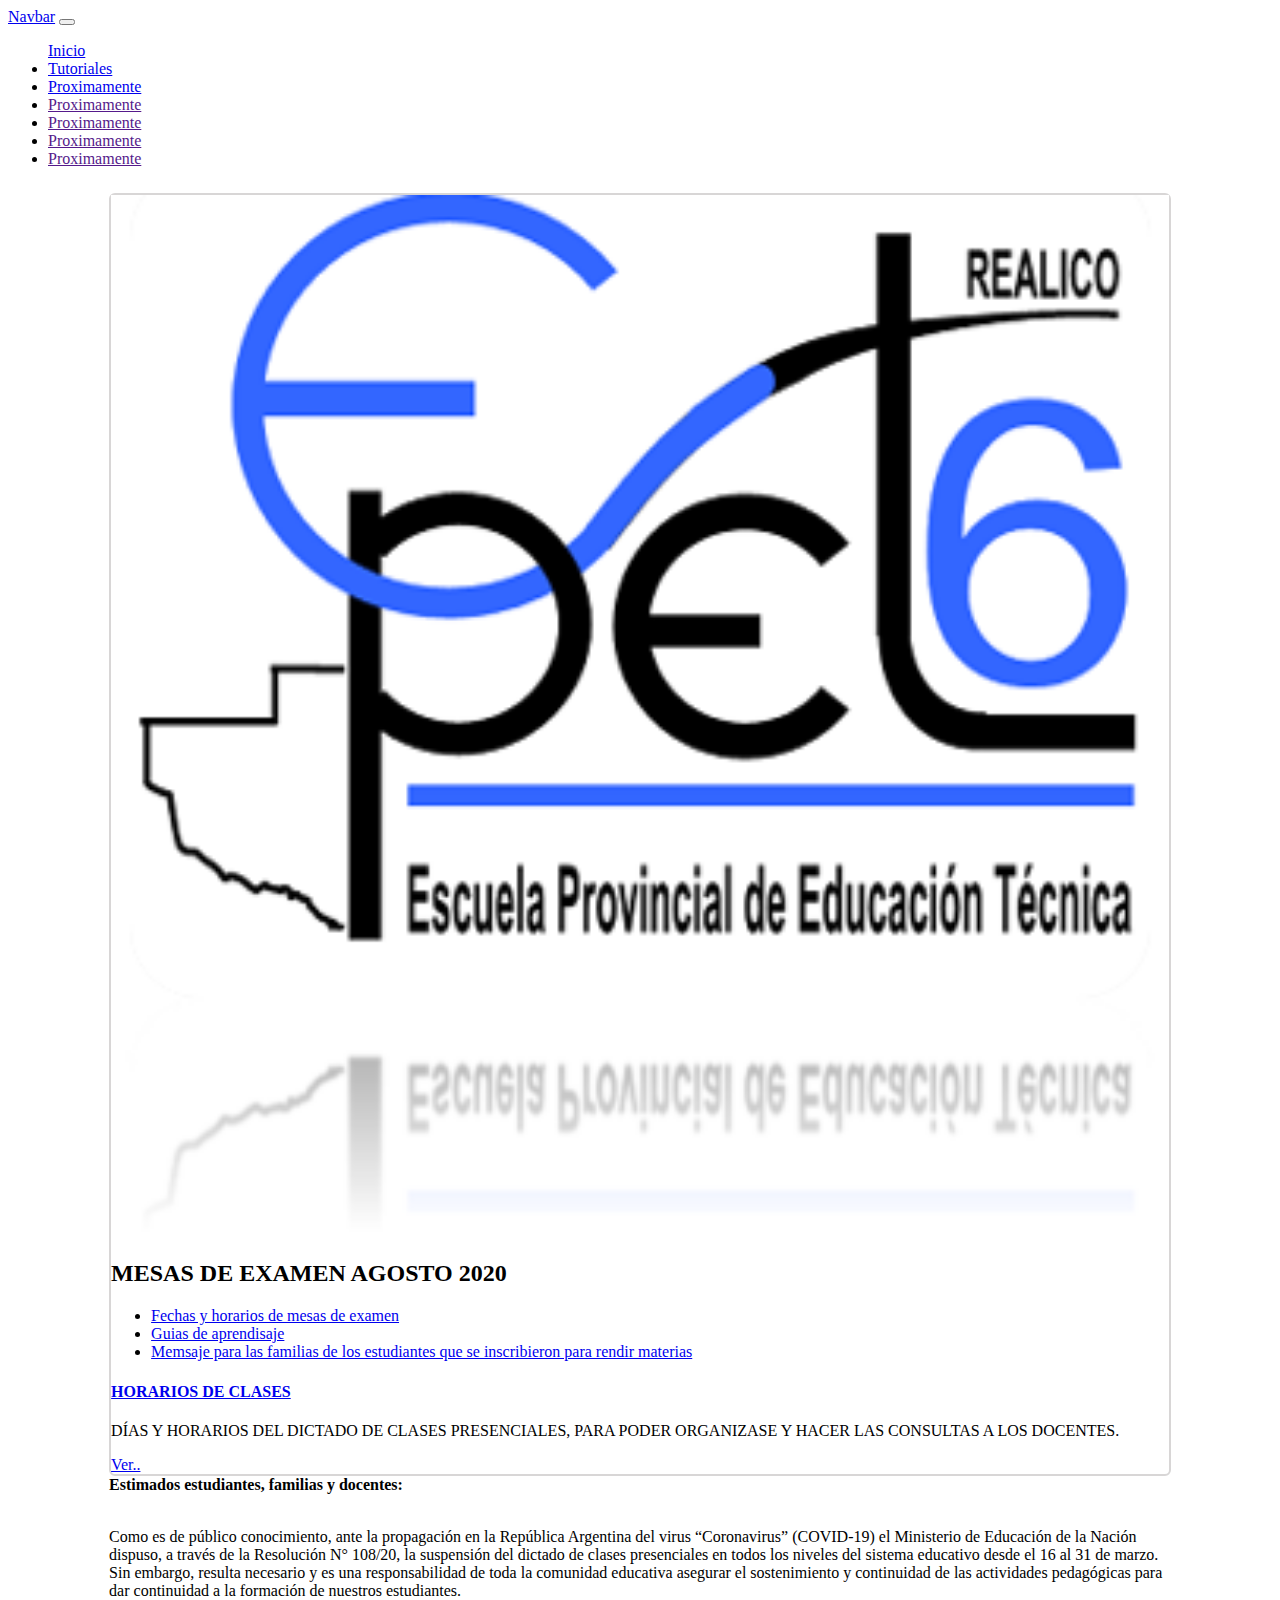
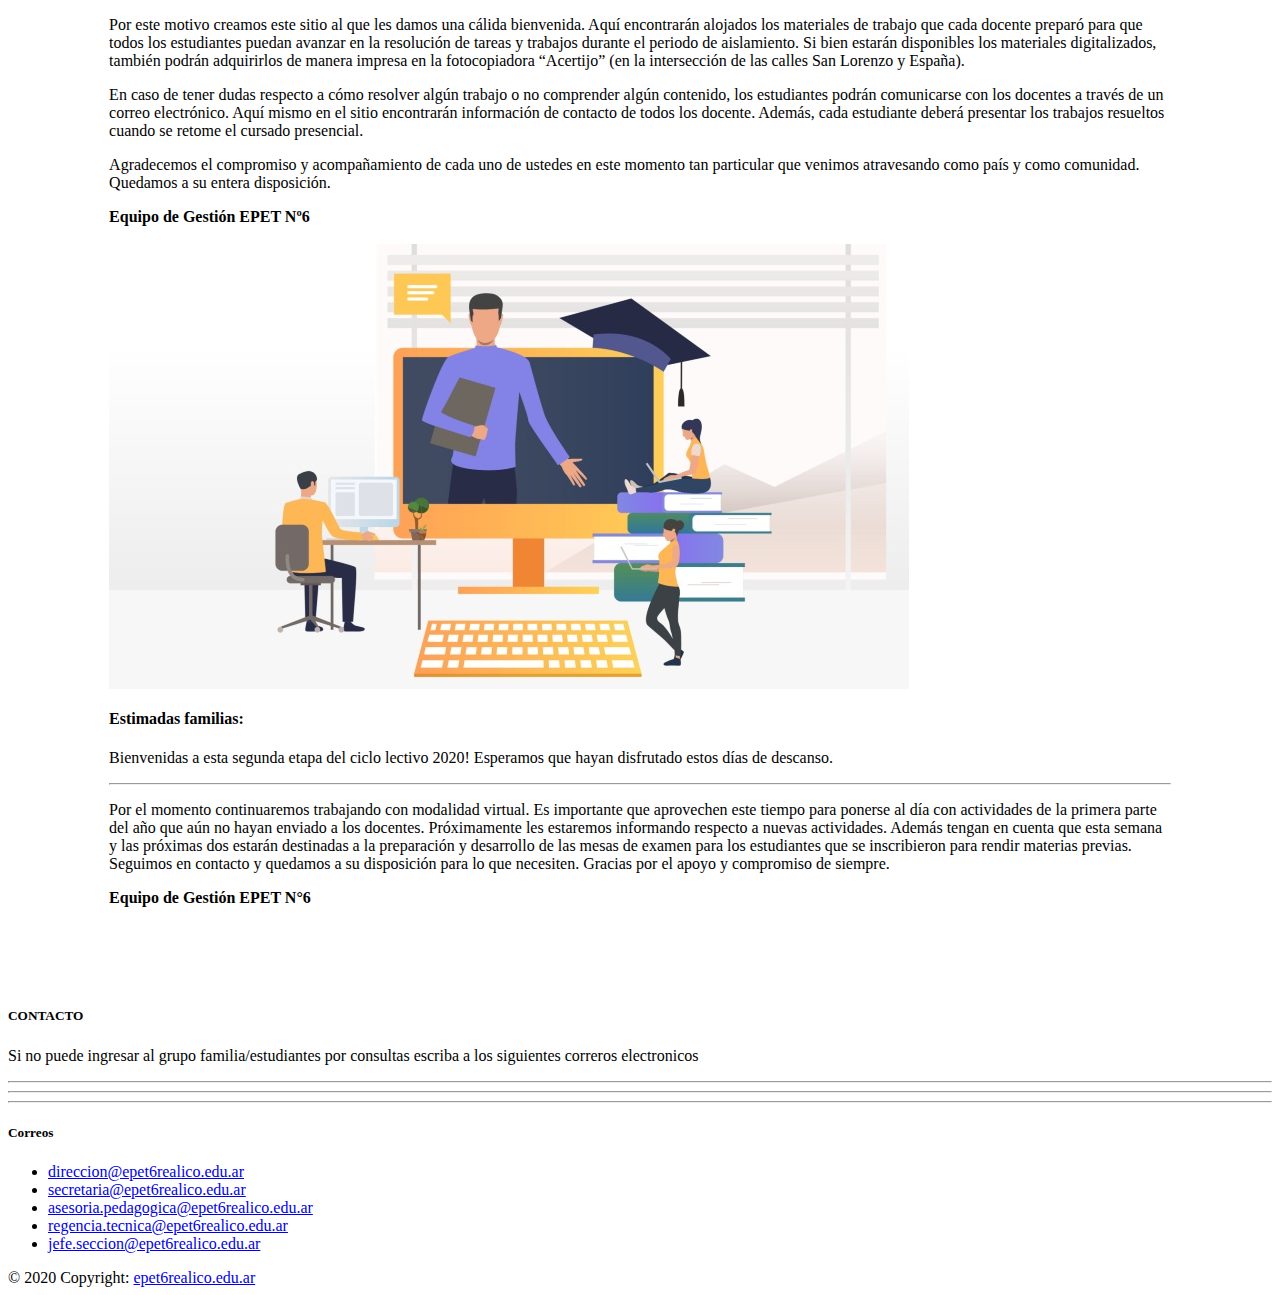
==== commit 2dccd916: ""mejor Card"" ====
--- a/index.html
+++ b/index.html
@@ -21,145 +21,172 @@
   <header>
     <nav class="navbar navbar-expand-lg navbar-dark bg-dark  sticky-top">
       <a class="navbar-brand" href="#">Navbar</a>
-      <button class="navbar-toggler" type="button" data-toggle="collapse" data-target="#navbarTogglerDemo02" aria-controls="navbarTogglerDemo02" aria-expanded="false" aria-label="Toggle navigation">
+      <button class="navbar-toggler" type="button" data-toggle="collapse" data-target="#navbarTogglerDemo02"
+        aria-controls="navbarTogglerDemo02" aria-expanded="false" aria-label="Toggle navigation">
         <span class="navbar-toggler-icon"></span>
       </button>
-    
+
       <div class="collapse navbar-collapse justify-content-center" id="navbarTogglerDemo02">
         <ul class="navbar-nav ul1">
           <a class="navbar-brand ul1" href="index.html">Inicio</a>
           <li class="nav-item">
-              <a class="nav-link " href="./tutoriales.html">Tutoriales</a>
-          </li>
-          <li class="nav-item">
-              <a class="nav-link" href="l">Proximamente</a>
-          </li>
-          <li class="nav-item">
-              <a class="nav-link" href="">Proximamente</a>
-          </li>
-          <li class="nav-item">
-              <a class="nav-link" href="">Proximamente</a>
-          </li>
-          <li class="nav-item">
-              <a class="nav-link" href="">Proximamente</a>
-          </li>
-          <li class="nav-item">
-              <a class="nav-link" href="">Proximamente</a>
-          </li>
-      </ul>
+            <a class="nav-link " href="./tutoriales.html">Tutoriales</a>
+          </li>
+          <li class="nav-item">
+            <a class="nav-link" href="l">Proximamente</a>
+          </li>
+          <li class="nav-item">
+            <a class="nav-link" href="">Proximamente</a>
+          </li>
+          <li class="nav-item">
+            <a class="nav-link" href="">Proximamente</a>
+          </li>
+          <li class="nav-item">
+            <a class="nav-link" href="">Proximamente</a>
+          </li>
+          <li class="nav-item">
+            <a class="nav-link" href="">Proximamente</a>
+          </li>
+        </ul>
       </div>
     </nav>
-</header>
+  </header>
   <section class="contenedor-principal text-justify">
 
     <div class="row m-4 ">
 
-      <div class="col-4 column">
-       
-       <div class="logo">        
-           <a  href="index.html" title="EPET" rel="home"> <img width="100%" src="logo.png" alt="EPET"></a>
-         
-          </div>
-        <div class="alert alert-primary text-center mt-3">
-         <h2>MESAS DE EXAMEN AGOSTO 2020</h2>
-
-         <ul class="list-group list-group-flush">
-          <li class="list-group-item"><a href="https://drive.google.com/file/d/1btsfZYPZvcdPTgSE6SNhZYNyOV4a6SfP/view">FECHAS Y HORARIOS DE MESAS DE EXAMEN</a> </li>
-          <li class="list-group-item"> <a href="https://drive.google.com/drive/folders/19jhLW9_pmS0rYYrrZ6UFPM1HQCvBRIOT">GUÍAS DE APRENDIZAJE</a> </li>
-          <li class="list-group-item"> <a href="https://drive.google.com/file/d/17fHvjH4IHZtAc8dA4viHoVd7xxX8PPWe/view"> MENSAJE PARA LAS FAMILIAS DE LOS ESTUDIANTES QUE SE INSCRIBIERON PARA RENDEIR MATERIAS PREVIAS</a> </li>
-         
-          
-        </ul>
-        </div>
-        <div  class="alert alert-primary mt-3 ">        
-          
-          <div class="card  mb-3" >
-           <h4> <div class="card-header"><a class="" href="http://www.epet6realico.edu.ar/Pesta%C3%B1as%20-/horarios_de_clase.htm">HORARIOS DE CLASES</a></div> </h4>
+      <div class="col-4 column pt-4">
+
+        <div>
+          <a href="index.html" class="img-fluid" title="EPET" rel="home"> <img width="100%" src="logo.png"
+              alt="EPET"></a>
+
+        </div>
+
+
+        <div class="alert alert-primary text-center mt-3 pt-4">
+          <h2>MESAS DE EXAMEN AGOSTO 2020</h2>
+
+          <ul class="list-group list-group-flush">
+            <li class="list-group-item">
+              <a class="btn btn-outline-primary "
+                href="https://drive.google.com/file/d/1btsfZYPZvcdPTgSE6SNhZYNyOV4a6SfP/view">Fechas y horarios de mesas de examen </a>
+            </li>
+            <li class="list-group-item">
+              <a class="btn btn-outline-primary  w-100"
+                href="https://drive.google.com/drive/folders/19jhLW9_pmS0rYYrrZ6UFPM1HQCvBRIOT">Guias de aprendisaje
+              </a>
+            </li>
+            <li class="list-group-item">
+              <a class="btn btn-outline-primary"
+                href="https://drive.google.com/file/d/17fHvjH4IHZtAc8dA4viHoVd7xxX8PPWe/view"> Memsaje para las familias de los estudiantes que se inscribieron para rendir materias
+              </a>
+            </li>
+          </ul>
+        </div>
+        <div class="alert alert-primary mt-3 ">
+
+          <div class="card  mb-3">
+            <h4>
+              <div class="card-header"><a class=""
+                  href="http://www.epet6realico.edu.ar/Pesta%C3%B1as%20-/horarios_de_clase.htm">HORARIOS DE CLASES</a>
+              </div>
+            </h4>
             <div class="card-body text-dark">
-             
-              <p class="card-text ">DÍAS Y HORARIOS DEL DICTADO DE CLASES PRESENCIALES, PARA PODER ORGANIZASE Y HACER LAS CONSULTAS A LOS DOCENTES.
-                
+
+              <p class="card-text ">DÍAS Y HORARIOS DEL DICTADO DE CLASES PRESENCIALES, PARA PODER ORGANIZASE Y HACER
+                LAS CONSULTAS A LOS DOCENTES.
+
               </p>
               <a class="" href="http://www.epet6realico.edu.ar/Pesta%C3%B1as%20-/horarios_de_clase.htm">Ver..</a>
             </div>
           </div>
-          
-           
-         </ul>
-         </div>
-
-      
-
-
-        
+
+
+          </ul>
+        </div>
+
+
+
+
+
 
       </div>
 
       <div class="col-8">
         <!--Alerta coronavirus-->
-
-        <div width="100%" class="alert alert-danger ">
-          <strong>Estimados estudiantes, familias y docentes:</strong>
-<br><br>
-
-          <p> Como es de público conocimiento, ante la propagación en la República Argentina del virus “Coronavirus”
-            (COVID-19) el Ministerio de Educación de la Nación dispuso, a través de la Resolución N° 108/20, la
-            suspensión
-            del dictado de clases presenciales en todos los niveles del sistema educativo desde el 16 al 31 de marzo.
-            Sin
-            embargo, resulta necesario y es una responsabilidad de toda la comunidad educativa asegurar el
-            sostenimiento y
-            continuidad de las actividades pedagógicas para dar continuidad a la formación de nuestros estudiantes.
-          </p>
-
-          <p> Por este motivo creamos este sitio al que les damos una cálida bienvenida. Aquí encontrarán alojados los
-            materiales de trabajo que cada docente preparó para que todos los estudiantes puedan avanzar en la
-            resolución de
-            tareas y trabajos durante el periodo de aislamiento. Si bien estarán disponibles los materiales
-            digitalizados,
-            también podrán adquirirlos de manera impresa en la fotocopiadora “Acertijo” (en la intersección de las
-            calles
-            San Lorenzo y España).</p>
-          <p> En caso de tener dudas respecto a cómo resolver algún trabajo o no comprender algún contenido, los
-            estudiantes
-            podrán comunicarse con los docentes a través de un correo electrónico. Aquí mismo en el sitio encontrarán
-            información de contacto de todos los docente. Además, cada estudiante deberá presentar los trabajos
-            resueltos
-            cuando se retome el cursado presencial.</p>
-          <p> Agradecemos el compromiso y acompañamiento de cada uno de ustedes en este momento tan particular que
-            venimos
-            atravesando como país y como comunidad. Quedamos a su entera disposición.</p>
-
-          Equipo de Gestión
-          EPET Nº6
-        </div>
-        <!--Estimadas faamilias-->
-        <div class="alert alert-success">
-          <img class="img float-left h-25 mr-4" src="./clases-Online.jpg" alt="">
-          <h4 class="alert-heading">Estimadas familias:</h4>
-          <p>Bienvenidas a esta segunda etapa del ciclo lectivo 2020! Esperamos que hayan disfrutado estos días de
-            descanso.
-          </p>
-          <hr>
-          <p class="mb-0">Por el momento continuaremos trabajando con modalidad virtual. Es importante que aprovechen
-            este
-            tiempo para ponerse al día con actividades de la primera parte del año que aún no hayan enviado a los
-            docentes.
-            Próximamente les estaremos informando respecto a nuevas actividades.
-            Además tengan en cuenta que esta semana y las próximas dos estarán destinadas a la preparación y
-            desarrollo de
-            las mesas de examen para los estudiantes que se inscribieron para rendir materias previas.
-            Seguimos en contacto y quedamos a su disposición para lo que necesiten.
-            Gracias por el apoyo y compromiso de siempre.</p>
-          <p>Equipo de Gestión
-            EPET N°6</p>
-        </div>
-
-        
-      </div>
-    
+        <div class="card bg-light border-danger p-2">
+          <div class="card-body">
+            <strong>Estimados estudiantes, familias y docentes:</strong>
+            <br><br>
+
+            <p>
+              Como es de público conocimiento, ante la propagación en la República Argentina del virus “Coronavirus”
+              (COVID-19) el Ministerio de Educación de la Nación dispuso, a través de la Resolución N° 108/20, la
+              suspensión
+              del dictado de clases presenciales en todos los niveles del sistema educativo desde el 16 al 31 de marzo.
+              Sin
+              embargo, resulta necesario y es una responsabilidad de toda la comunidad educativa asegurar el
+              sostenimiento y
+              continuidad de las actividades pedagógicas para dar continuidad a la formación de nuestros estudiantes.
+            </p>
+
+            <p>
+              Por este motivo creamos este sitio al que les damos una cálida bienvenida. Aquí encontrarán alojados los
+              materiales de trabajo que cada docente preparó para que todos los estudiantes puedan avanzar en la
+              resolución de
+              tareas y trabajos durante el periodo de aislamiento. Si bien estarán disponibles los materiales
+              digitalizados,
+              también podrán adquirirlos de manera impresa en la fotocopiadora “Acertijo” (en la intersección de las
+              calles
+              San Lorenzo y España).
+            </p>
+            <p>
+              En caso de tener dudas respecto a cómo resolver algún trabajo o no comprender algún contenido, los
+              estudiantes
+              podrán comunicarse con los docentes a través de un correo electrónico. Aquí mismo en el sitio encontrarán
+              información de contacto de todos los docente. Además, cada estudiante deberá presentar los trabajos
+              resueltos
+              cuando se retome el cursado presencial.
+            </p>
+            <p>
+              Agradecemos el compromiso y acompañamiento de cada uno de ustedes en este momento tan particular que
+              venimos
+              atravesando como país y como comunidad. Quedamos a su entera disposición.
+            </p>
+
+            <b class="float-right">Equipo de Gestión
+              EPET Nº6</b>
+          </div>
+        </div>
+        <br>
+        <div class="card p-4 bg-light border border-info">
+          <div class="card-body">
+            <img class="img-fluid m-2 " src="./clases-Online.jpg">
+            <h4 class="alert-heading">Estimadas familias:</h4>
+            <p>Bienvenidas a esta segunda etapa del ciclo lectivo 2020! Esperamos que hayan disfrutado estos días de
+              descanso.
+            </p>
+            <hr>
+            <p class="mb-0">Por el momento continuaremos trabajando con modalidad virtual. Es importante que aprovechen
+              este
+              tiempo para ponerse al día con actividades de la primera parte del año que aún no hayan enviado a los
+              docentes.
+              Próximamente les estaremos informando respecto a nuevas actividades.
+              Además tengan en cuenta que esta semana y las próximas dos estarán destinadas a la preparación y
+              desarrollo de
+              las mesas de examen para los estudiantes que se inscribieron para rendir materias previas.
+              Seguimos en contacto y quedamos a su disposición para lo que necesiten.
+              Gracias por el apoyo y compromiso de siempre.
+            </p>
+            <b class="float-right"> Equipo de Gestión EPET N°6 </b>
+          </div>
+        </div>
+
+      </div>
+
     </div>
-    
+
 
 
   </section>
--- a/estilos.css
+++ b/estilos.css
@@ -1,20 +1,55 @@
-.contenedor-logo{
-    width: 100%;
-    align-content: center;
-    position: absolute;
 
+.logo img {
+    width: 330px;
+    height: 280px;
+    margin-top: 20px;
+    
 }
 
-    .logo {
-        width: 90%;
-        height: 10%;
-    }
+.column{
+    border-style: solid;
+    border-width: 2px;
+    border-color: rgb(216, 214, 214);
+    border-radius: 6px;
+    
+    
+}
+
+
 
     .contenedor-principal{
-        margin: 2% 10% 10% 10%;
+        margin: 2% 8% 8% 8%;
 
     }
 
-  /*  .clases-online-img{
+    .clases-online-img{
+        margin: auto;
+    }
+
+    .centrado{
+        width: 100%;
+        text-align: center;
+    }
+
+    .videos{
+        border: 1px  blue;
+        margin: 1%;
+        width: 600px;
         
-    }*/+        padding-bottom: 1%;
+        position: absolute;
+        overflow: hidden;
+        box-shadow: 0px 0px 10px 1px black;
+        transition: all 600ms;
+    }
+
+    .videos > p{
+
+        
+    display: block;
+    color: rgba(0, 0, 0, .78);
+    font-family: "Roboto", Sans-serif;
+    font-weight: 400;
+    
+    }
+
